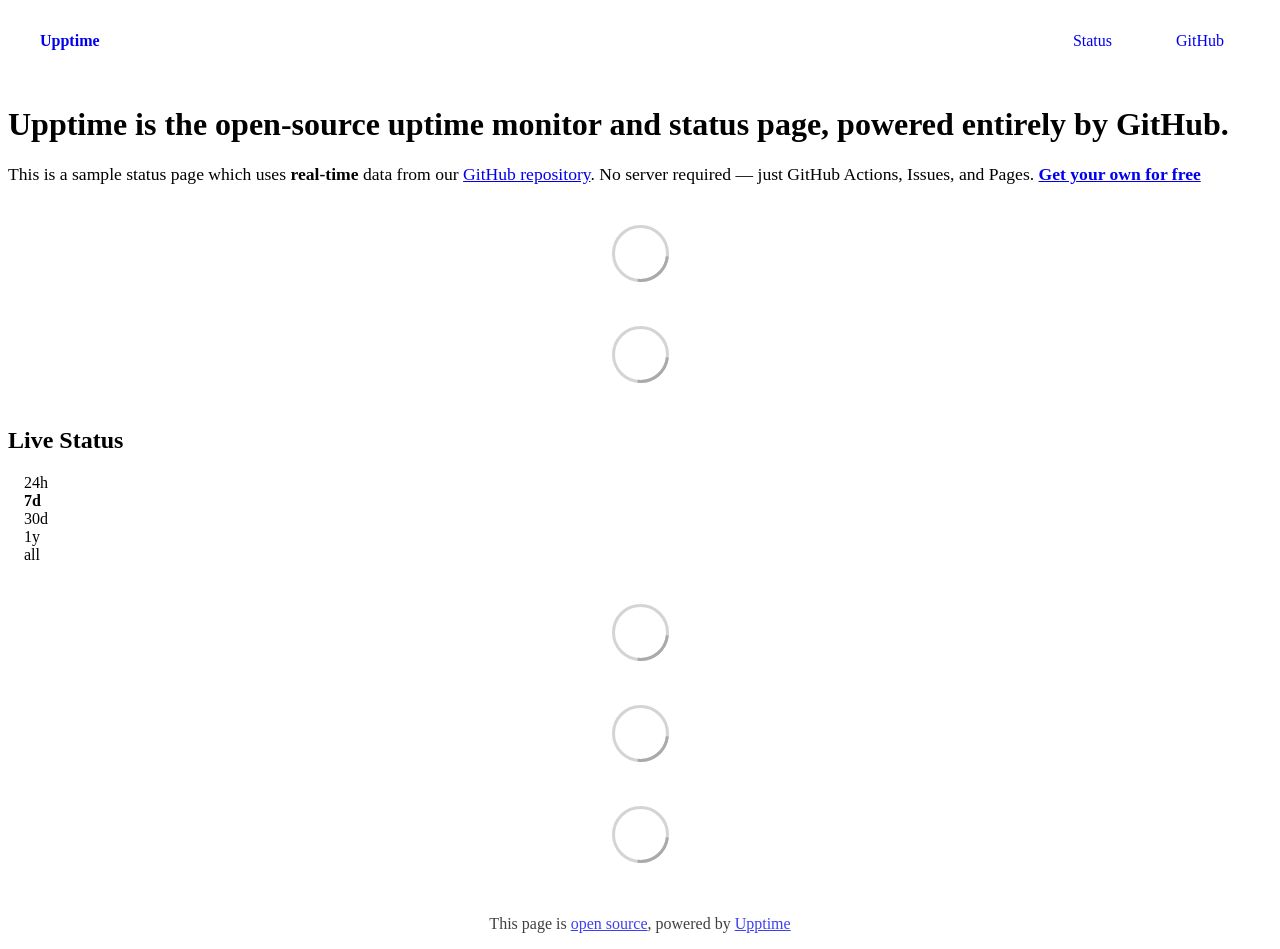
==== index.html @ 437e13b7 "Initialize gh-pages" ====
<!DOCTYPE html> <html lang=en> <head> <meta charset=utf-8> <meta content="width=device-width,initial-scale=1" name=viewport> <meta content=#333333 name=theme-color> <base href=/ > <link href=manifest.json rel=manifest crossorigin=use-credentials> <script>__SAPPER__={baseUrl:"",preloaded:[void 0,{}]};if('serviceWorker' in navigator)navigator.serviceWorker.register('/service-worker.js');(function(){try{eval("async function x(){}");var main="/client/client.cb2ce152.js"}catch(e){main="/client/legacy/client.206c30a7.js"};var s=document.createElement("script");try{new Function("if(0)import('')")();s.src=main;s.type="module";s.crossOrigin="use-credentials";}catch(e){s.src="/client/shimport@2.0.5.js";s.setAttribute("data-main",main);}document.head.appendChild(s);}());</script> <link href=client/client-31a52aa5.css rel=stylesheet><link href=client/createOctokit-a85f76c7.css rel=stylesheet><link href=client/index-b0b6455a.css rel=stylesheet> <title>Upptime</title> <script>// If `prefers-color-scheme` is not supported, fall back to light mode.
      // In this case, light.css will be downloaded with `highest` priority.
      if (typeof window !== "undefined" && typeof document !== "undefined" && "matchMedia" in window && window.matchMedia('(prefers-color-scheme: dark)').media === 'not all') {
        document.documentElement.style.display = 'none';
        document.head.insertAdjacentHTML(
          'beforeend',
          '<link rel="stylesheet" href={`${config.path}/themes/light.css`} onload="document.documentElement.style.display = \'\'">',
        );
      } </script> <link href=https://demo.upptime.js.org/themes/light.css rel=stylesheet media=(prefers-color-scheme:light)> <link href=https://demo.upptime.js.org/themes/dark.css rel=stylesheet media=(prefers-color-scheme:dark)><link href=https://demo.upptime.js.org/global.css rel=stylesheet><link href=https://raw.githubusercontent.com/upptime/upptime/master/assets/upptime-icon.svg rel=icon type=image/svg><link href=/logo-192.png rel=icon type=image/png> <link href=/client/client.cb2ce152.js rel=modulepreload as=script crossorigin=use-credentials><link href=/client/client-31a52aa5.css rel=preload as=style><link href=/client/index.ce250b01.js rel=modulepreload as=script crossorigin=use-credentials><link href=/client/createOctokit.9f2df773.js rel=modulepreload as=script crossorigin=use-credentials><link href=/client/inject_styles.803b7e80.js rel=modulepreload as=script crossorigin=use-credentials><link href=/client/createOctokit-a85f76c7.css rel=preload as=style><link href=/client/index-b0b6455a.css rel=preload as=style></head> <body> <div id=sapper> <nav class=svelte-a08hsz><div class="svelte-a08hsz container"><div><a href=https://demo.upptime.js.org class="svelte-a08hsz logo"><img alt="" class=svelte-a08hsz src=https://raw.githubusercontent.com/upptime/upptime.js.org/master/static/img/icon.svg> <div>Upptime</div></a></div> <ul class=svelte-a08hsz><li><a href=/ class=svelte-a08hsz target=_self aria-current=page>Status</a> <li><a href=https://github.com/upptime/upptime class=svelte-a08hsz target=_self>GitHub</a> </li> </ul></div> </nav> <main class=container> <header class=svelte-ngkazm><h1><strong>Upptime</strong> is the open-source uptime monitor and status page, powered entirely by GitHub.</h1> <p class="svelte-ngkazm lead">This is a sample status page which uses <strong>real-time</strong> data from our <a href=https://github.com/upptime/upptime>GitHub repository</a>. No server required — just GitHub Actions, Issues, and Pages. <a href=https://github.com/upptime/upptime><strong>Get your own for free</strong></a></header> <section class=svelte-8lnl4f><div class="svelte-68jxue loading"><svg class=svelte-68jxue height=38 stroke=#aaa width=38 xmlns=http://www.w3.org/2000/svg><g fill=none fill-rule=evenodd><g stroke-width=2 transform="translate(1 1)"><circle cx=18 cy=18 r=18 stroke-opacity=.5></circle><path d="M36 18c0-9.94-8.06-18-18-18"><animateTransform attributeName=transform dur=1s from="0 18 18" repeatCount=indefinite to="360 18 18" type=rotate></animateTransform></path></g></g></svg></div> </section> <section class=svelte-8lnl4f><div class="svelte-68jxue loading"><svg class=svelte-68jxue height=38 stroke=#aaa width=38 xmlns=http://www.w3.org/2000/svg><g fill=none fill-rule=evenodd><g stroke-width=2 transform="translate(1 1)"><circle cx=18 cy=18 r=18 stroke-opacity=.5></circle><path d="M36 18c0-9.94-8.06-18-18-18"><animateTransform attributeName=transform dur=1s from="0 18 18" repeatCount=indefinite to="360 18 18" type=rotate></animateTransform></path></g></g></svg></div> </section> <div class="svelte-fqsq6s f changed"><h2>Live Status</h2> <form class="svelte-fqsq6s f r"><div><input class=svelte-fqsq6s id=data_day name=d type=radio value=day><label class=svelte-fqsq6s for=data_day>24h</label></div> <div><input class=svelte-fqsq6s id=data_week name=d type=radio value=week checked><label class=svelte-fqsq6s for=data_week>7d</label></div> <div><input class=svelte-fqsq6s id=data_month name=d type=radio value=month><label class=svelte-fqsq6s for=data_month>30d</label></div> <div><input class=svelte-fqsq6s id=data_year name=d type=radio value=year><label class=svelte-fqsq6s for=data_year>1y</label></div> <div><input class=svelte-fqsq6s id=data_all name=d type=radio value=all><label class=svelte-fqsq6s for=data_all>all</label></div></form></div> <section class="svelte-fqsq6s live-status"><div class="svelte-68jxue loading"><svg class=svelte-68jxue height=38 stroke=#aaa width=38 xmlns=http://www.w3.org/2000/svg><g fill=none fill-rule=evenodd><g stroke-width=2 transform="translate(1 1)"><circle cx=18 cy=18 r=18 stroke-opacity=.5></circle><path d="M36 18c0-9.94-8.06-18-18-18"><animateTransform attributeName=transform dur=1s from="0 18 18" repeatCount=indefinite to="360 18 18" type=rotate></animateTransform></path></g></g></svg></div> </section> <section><div class="svelte-68jxue loading"><svg class=svelte-68jxue height=38 stroke=#aaa width=38 xmlns=http://www.w3.org/2000/svg><g fill=none fill-rule=evenodd><g stroke-width=2 transform="translate(1 1)"><circle cx=18 cy=18 r=18 stroke-opacity=.5></circle><path d="M36 18c0-9.94-8.06-18-18-18"><animateTransform attributeName=transform dur=1s from="0 18 18" repeatCount=indefinite to="360 18 18" type=rotate></animateTransform></path></g></g></svg></div> </section> <section><div class="svelte-68jxue loading"><svg class=svelte-68jxue height=38 stroke=#aaa width=38 xmlns=http://www.w3.org/2000/svg><g fill=none fill-rule=evenodd><g stroke-width=2 transform="translate(1 1)"><circle cx=18 cy=18 r=18 stroke-opacity=.5></circle><path d="M36 18c0-9.94-8.06-18-18-18"><animateTransform attributeName=transform dur=1s from="0 18 18" repeatCount=indefinite to="360 18 18" type=rotate></animateTransform></path></g></g></svg></div></section></main> <footer class=svelte-jbr799><p>This page is <a href=https://github.com/upptime/upptime>open source</a>, powered by <a href=https://upptime.js.org>Upptime</a></p> </footer></div> <script> try {
        if (typeof window !== "undefined" && window.navigator && navigator.serviceWorker) {
          navigator.serviceWorker.getRegistrations().then(function (registrations) {
            for (let registration of registrations) {
              registration.unregister();
            }
          });
        }
        if (typeof window !== "undefined" && "caches" in window) {
          caches.keys().then(function (keyList) {
            return Promise.all(
              keyList.map(function (key) {
                return caches.delete(key);
              })
            );
          });
        }
      } catch (error) {} </script>
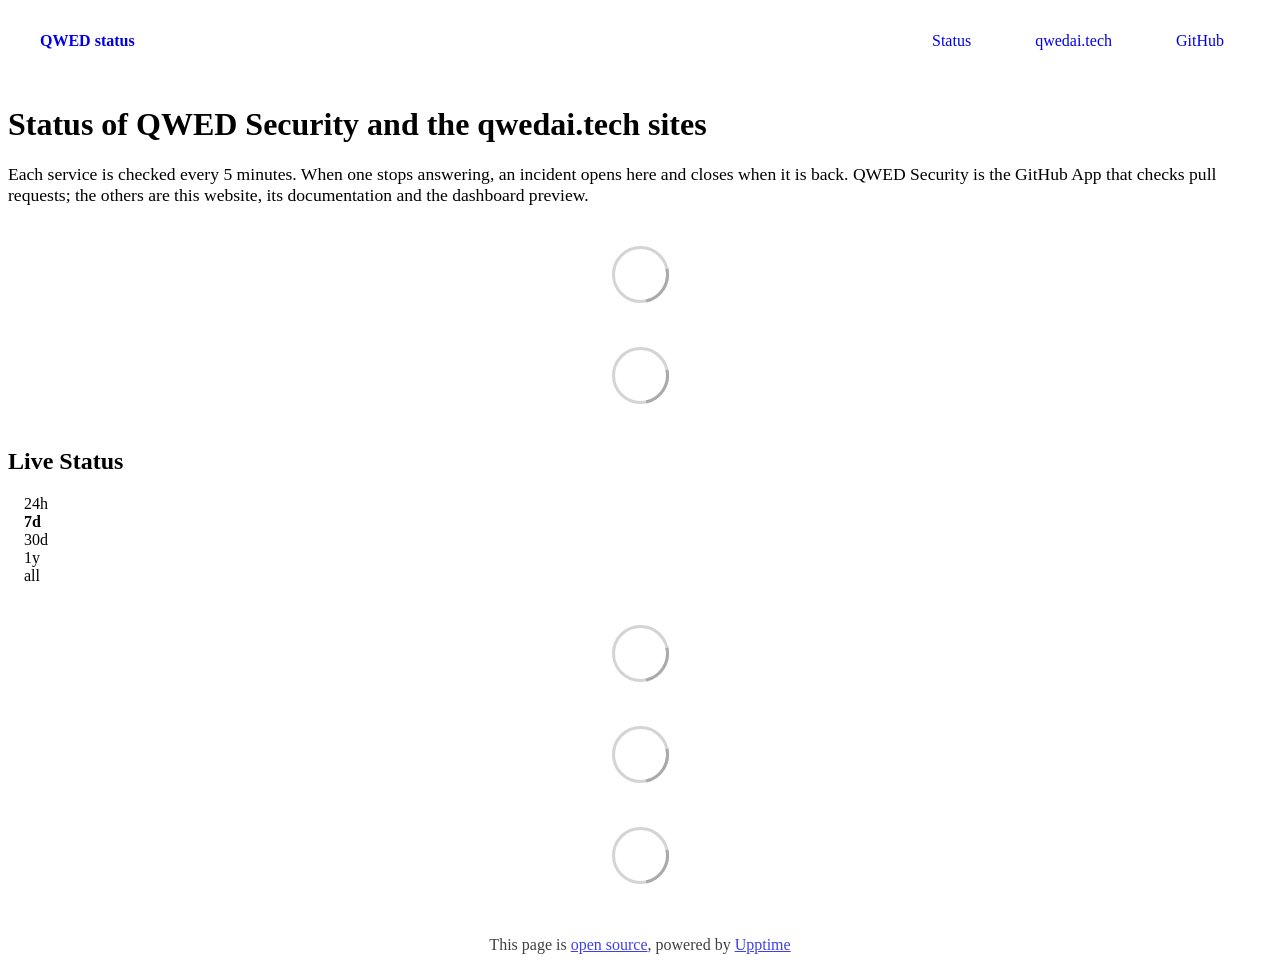
==== commit e7714da9: "deploy: 7b9fecf8170d759f6578023fb67b45a8f236c33b" ====
--- a/index.html
+++ b/index.html
@@ -1,4 +1,4 @@
-<!DOCTYPE html> <html lang=en> <head> <meta charset=utf-8> <meta content="width=device-width,initial-scale=1" name=viewport> <meta content=#333333 name=theme-color> <base href=/ > <link href=manifest.json rel=manifest crossorigin=use-credentials> <script>__SAPPER__={baseUrl:"",preloaded:[void 0,{}]};if('serviceWorker' in navigator)navigator.serviceWorker.register('/service-worker.js');(function(){try{eval("async function x(){}");var main="/client/client.cb2ce152.js"}catch(e){main="/client/legacy/client.206c30a7.js"};var s=document.createElement("script");try{new Function("if(0)import('')")();s.src=main;s.type="module";s.crossOrigin="use-credentials";}catch(e){s.src="/client/shimport@2.0.5.js";s.setAttribute("data-main",main);}document.head.appendChild(s);}());</script> <link href=client/client-31a52aa5.css rel=stylesheet><link href=client/createOctokit-a85f76c7.css rel=stylesheet><link href=client/index-b0b6455a.css rel=stylesheet> <title>Upptime</title> <script>// If `prefers-color-scheme` is not supported, fall back to light mode.
+<!DOCTYPE html> <html lang=en> <head> <meta charset=utf-8> <meta content="width=device-width,initial-scale=1" name=viewport> <meta content=#333333 name=theme-color> <base href=/ > <link href=manifest.json rel=manifest crossorigin=use-credentials> <script>__SAPPER__={baseUrl:"",preloaded:[void 0,{}]};if('serviceWorker' in navigator)navigator.serviceWorker.register('/service-worker.js');(function(){try{eval("async function x(){}");var main="/client/client.0ab525eb.js"}catch(e){main="/client/legacy/client.7cc7edc9.js"};var s=document.createElement("script");try{new Function("if(0)import('')")();s.src=main;s.type="module";s.crossOrigin="use-credentials";}catch(e){s.src="/client/shimport@2.0.5.js";s.setAttribute("data-main",main);}document.head.appendChild(s);}());</script> <link href=client/client-31a52aa5.css rel=stylesheet><link href=client/createOctokit-a85f76c7.css rel=stylesheet><link href=client/index-b0b6455a.css rel=stylesheet> <title>QWED status</title> <script>// If `prefers-color-scheme` is not supported, fall back to light mode.
       // In this case, light.css will be downloaded with `highest` priority.
       if (typeof window !== "undefined" && typeof document !== "undefined" && "matchMedia" in window && window.matchMedia('(prefers-color-scheme: dark)').media === 'not all') {
         document.documentElement.style.display = 'none';
@@ -6,7 +6,7 @@
           'beforeend',
           '<link rel="stylesheet" href={`${config.path}/themes/light.css`} onload="document.documentElement.style.display = \'\'">',
         );
-      } </script> <link href=https://demo.upptime.js.org/themes/light.css rel=stylesheet media=(prefers-color-scheme:light)> <link href=https://demo.upptime.js.org/themes/dark.css rel=stylesheet media=(prefers-color-scheme:dark)><link href=https://demo.upptime.js.org/global.css rel=stylesheet><link href=https://raw.githubusercontent.com/upptime/upptime/master/assets/upptime-icon.svg rel=icon type=image/svg><link href=/logo-192.png rel=icon type=image/png> <link href=/client/client.cb2ce152.js rel=modulepreload as=script crossorigin=use-credentials><link href=/client/client-31a52aa5.css rel=preload as=style><link href=/client/index.ce250b01.js rel=modulepreload as=script crossorigin=use-credentials><link href=/client/createOctokit.9f2df773.js rel=modulepreload as=script crossorigin=use-credentials><link href=/client/inject_styles.803b7e80.js rel=modulepreload as=script crossorigin=use-credentials><link href=/client/createOctokit-a85f76c7.css rel=preload as=style><link href=/client/index-b0b6455a.css rel=preload as=style></head> <body> <div id=sapper> <nav class=svelte-a08hsz><div class="svelte-a08hsz container"><div><a href=https://demo.upptime.js.org class="svelte-a08hsz logo"><img alt="" class=svelte-a08hsz src=https://raw.githubusercontent.com/upptime/upptime.js.org/master/static/img/icon.svg> <div>Upptime</div></a></div> <ul class=svelte-a08hsz><li><a href=/ class=svelte-a08hsz target=_self aria-current=page>Status</a> <li><a href=https://github.com/upptime/upptime class=svelte-a08hsz target=_self>GitHub</a> </li> </ul></div> </nav> <main class=container> <header class=svelte-ngkazm><h1><strong>Upptime</strong> is the open-source uptime monitor and status page, powered entirely by GitHub.</h1> <p class="svelte-ngkazm lead">This is a sample status page which uses <strong>real-time</strong> data from our <a href=https://github.com/upptime/upptime>GitHub repository</a>. No server required — just GitHub Actions, Issues, and Pages. <a href=https://github.com/upptime/upptime><strong>Get your own for free</strong></a></header> <section class=svelte-8lnl4f><div class="svelte-68jxue loading"><svg class=svelte-68jxue height=38 stroke=#aaa width=38 xmlns=http://www.w3.org/2000/svg><g fill=none fill-rule=evenodd><g stroke-width=2 transform="translate(1 1)"><circle cx=18 cy=18 r=18 stroke-opacity=.5></circle><path d="M36 18c0-9.94-8.06-18-18-18"><animateTransform attributeName=transform dur=1s from="0 18 18" repeatCount=indefinite to="360 18 18" type=rotate></animateTransform></path></g></g></svg></div> </section> <section class=svelte-8lnl4f><div class="svelte-68jxue loading"><svg class=svelte-68jxue height=38 stroke=#aaa width=38 xmlns=http://www.w3.org/2000/svg><g fill=none fill-rule=evenodd><g stroke-width=2 transform="translate(1 1)"><circle cx=18 cy=18 r=18 stroke-opacity=.5></circle><path d="M36 18c0-9.94-8.06-18-18-18"><animateTransform attributeName=transform dur=1s from="0 18 18" repeatCount=indefinite to="360 18 18" type=rotate></animateTransform></path></g></g></svg></div> </section> <div class="svelte-fqsq6s f changed"><h2>Live Status</h2> <form class="svelte-fqsq6s f r"><div><input class=svelte-fqsq6s id=data_day name=d type=radio value=day><label class=svelte-fqsq6s for=data_day>24h</label></div> <div><input class=svelte-fqsq6s id=data_week name=d type=radio value=week checked><label class=svelte-fqsq6s for=data_week>7d</label></div> <div><input class=svelte-fqsq6s id=data_month name=d type=radio value=month><label class=svelte-fqsq6s for=data_month>30d</label></div> <div><input class=svelte-fqsq6s id=data_year name=d type=radio value=year><label class=svelte-fqsq6s for=data_year>1y</label></div> <div><input class=svelte-fqsq6s id=data_all name=d type=radio value=all><label class=svelte-fqsq6s for=data_all>all</label></div></form></div> <section class="svelte-fqsq6s live-status"><div class="svelte-68jxue loading"><svg class=svelte-68jxue height=38 stroke=#aaa width=38 xmlns=http://www.w3.org/2000/svg><g fill=none fill-rule=evenodd><g stroke-width=2 transform="translate(1 1)"><circle cx=18 cy=18 r=18 stroke-opacity=.5></circle><path d="M36 18c0-9.94-8.06-18-18-18"><animateTransform attributeName=transform dur=1s from="0 18 18" repeatCount=indefinite to="360 18 18" type=rotate></animateTransform></path></g></g></svg></div> </section> <section><div class="svelte-68jxue loading"><svg class=svelte-68jxue height=38 stroke=#aaa width=38 xmlns=http://www.w3.org/2000/svg><g fill=none fill-rule=evenodd><g stroke-width=2 transform="translate(1 1)"><circle cx=18 cy=18 r=18 stroke-opacity=.5></circle><path d="M36 18c0-9.94-8.06-18-18-18"><animateTransform attributeName=transform dur=1s from="0 18 18" repeatCount=indefinite to="360 18 18" type=rotate></animateTransform></path></g></g></svg></div> </section> <section><div class="svelte-68jxue loading"><svg class=svelte-68jxue height=38 stroke=#aaa width=38 xmlns=http://www.w3.org/2000/svg><g fill=none fill-rule=evenodd><g stroke-width=2 transform="translate(1 1)"><circle cx=18 cy=18 r=18 stroke-opacity=.5></circle><path d="M36 18c0-9.94-8.06-18-18-18"><animateTransform attributeName=transform dur=1s from="0 18 18" repeatCount=indefinite to="360 18 18" type=rotate></animateTransform></path></g></g></svg></div></section></main> <footer class=svelte-jbr799><p>This page is <a href=https://github.com/upptime/upptime>open source</a>, powered by <a href=https://upptime.js.org>Upptime</a></p> </footer></div> <script> try {
+      } </script> <link href=https://status.qwedai.tech/themes/light.css rel=stylesheet media=(prefers-color-scheme:light)> <link href=https://status.qwedai.tech/themes/dark.css rel=stylesheet media=(prefers-color-scheme:dark)><link href=https://status.qwedai.tech/global.css rel=stylesheet><link href=https://raw.githubusercontent.com/upptime/upptime/master/assets/upptime-icon.svg rel=icon type=image/svg><link href=/logo-192.png rel=icon type=image/png> <link href=/client/client.0ab525eb.js rel=modulepreload as=script crossorigin=use-credentials><link href=/client/client-31a52aa5.css rel=preload as=style><link href=/client/index.e175df27.js rel=modulepreload as=script crossorigin=use-credentials><link href=/client/createOctokit.832df2cf.js rel=modulepreload as=script crossorigin=use-credentials><link href=/client/inject_styles.803b7e80.js rel=modulepreload as=script crossorigin=use-credentials><link href=/client/createOctokit-a85f76c7.css rel=preload as=style><link href=/client/index-b0b6455a.css rel=preload as=style></head> <body> <div id=sapper> <nav class=svelte-a08hsz><div class="svelte-a08hsz container"><div><a href=https://status.qwedai.tech class="svelte-a08hsz logo"><img alt="" class=svelte-a08hsz src=https://qwedai.tech/favicon.svg> <div>QWED status</div></a></div> <ul class=svelte-a08hsz><li><a href=/ class=svelte-a08hsz target=_self aria-current=page>Status</a> <li><a href=https://qwedai.tech class=svelte-a08hsz target=_self>qwedai.tech</a> <li><a href=https://github.com/QWED-AI/status class=svelte-a08hsz target=_self>GitHub</a> </li> </ul></div> </nav> <main class=container> <header class=svelte-ngkazm><h1>Status of QWED Security and the qwedai.tech sites</h1> <p class="svelte-ngkazm lead">Each service is checked every 5 minutes. When one stops answering, an incident opens here and closes when it is back. QWED Security is the GitHub App that checks pull requests; the others are this website, its documentation and the dashboard preview.</header> <section class=svelte-8lnl4f><div class="svelte-68jxue loading"><svg class=svelte-68jxue height=38 stroke=#aaa width=38 xmlns=http://www.w3.org/2000/svg><g fill=none fill-rule=evenodd><g stroke-width=2 transform="translate(1 1)"><circle cx=18 cy=18 r=18 stroke-opacity=.5></circle><path d="M36 18c0-9.94-8.06-18-18-18"><animateTransform attributeName=transform dur=1s from="0 18 18" repeatCount=indefinite to="360 18 18" type=rotate></animateTransform></path></g></g></svg></div> </section> <section class=svelte-8lnl4f><div class="svelte-68jxue loading"><svg class=svelte-68jxue height=38 stroke=#aaa width=38 xmlns=http://www.w3.org/2000/svg><g fill=none fill-rule=evenodd><g stroke-width=2 transform="translate(1 1)"><circle cx=18 cy=18 r=18 stroke-opacity=.5></circle><path d="M36 18c0-9.94-8.06-18-18-18"><animateTransform attributeName=transform dur=1s from="0 18 18" repeatCount=indefinite to="360 18 18" type=rotate></animateTransform></path></g></g></svg></div> </section> <div class="svelte-fqsq6s f changed"><h2>Live Status</h2> <form class="svelte-fqsq6s f r"><div><input class=svelte-fqsq6s id=data_day name=d type=radio value=day><label class=svelte-fqsq6s for=data_day>24h</label></div> <div><input class=svelte-fqsq6s id=data_week name=d type=radio value=week checked><label class=svelte-fqsq6s for=data_week>7d</label></div> <div><input class=svelte-fqsq6s id=data_month name=d type=radio value=month><label class=svelte-fqsq6s for=data_month>30d</label></div> <div><input class=svelte-fqsq6s id=data_year name=d type=radio value=year><label class=svelte-fqsq6s for=data_year>1y</label></div> <div><input class=svelte-fqsq6s id=data_all name=d type=radio value=all><label class=svelte-fqsq6s for=data_all>all</label></div></form></div> <section class="svelte-fqsq6s live-status"><div class="svelte-68jxue loading"><svg class=svelte-68jxue height=38 stroke=#aaa width=38 xmlns=http://www.w3.org/2000/svg><g fill=none fill-rule=evenodd><g stroke-width=2 transform="translate(1 1)"><circle cx=18 cy=18 r=18 stroke-opacity=.5></circle><path d="M36 18c0-9.94-8.06-18-18-18"><animateTransform attributeName=transform dur=1s from="0 18 18" repeatCount=indefinite to="360 18 18" type=rotate></animateTransform></path></g></g></svg></div> </section> <section><div class="svelte-68jxue loading"><svg class=svelte-68jxue height=38 stroke=#aaa width=38 xmlns=http://www.w3.org/2000/svg><g fill=none fill-rule=evenodd><g stroke-width=2 transform="translate(1 1)"><circle cx=18 cy=18 r=18 stroke-opacity=.5></circle><path d="M36 18c0-9.94-8.06-18-18-18"><animateTransform attributeName=transform dur=1s from="0 18 18" repeatCount=indefinite to="360 18 18" type=rotate></animateTransform></path></g></g></svg></div> </section> <section><div class="svelte-68jxue loading"><svg class=svelte-68jxue height=38 stroke=#aaa width=38 xmlns=http://www.w3.org/2000/svg><g fill=none fill-rule=evenodd><g stroke-width=2 transform="translate(1 1)"><circle cx=18 cy=18 r=18 stroke-opacity=.5></circle><path d="M36 18c0-9.94-8.06-18-18-18"><animateTransform attributeName=transform dur=1s from="0 18 18" repeatCount=indefinite to="360 18 18" type=rotate></animateTransform></path></g></g></svg></div></section></main> <footer class=svelte-jbr799><p>This page is <a href=https://github.com/QWED-AI/status>open source</a>, powered by <a href=https://upptime.js.org>Upptime</a></p> </footer></div> <script> try {
         if (typeof window !== "undefined" && window.navigator && navigator.serviceWorker) {
           navigator.serviceWorker.getRegistrations().then(function (registrations) {
             for (let registration of registrations) {
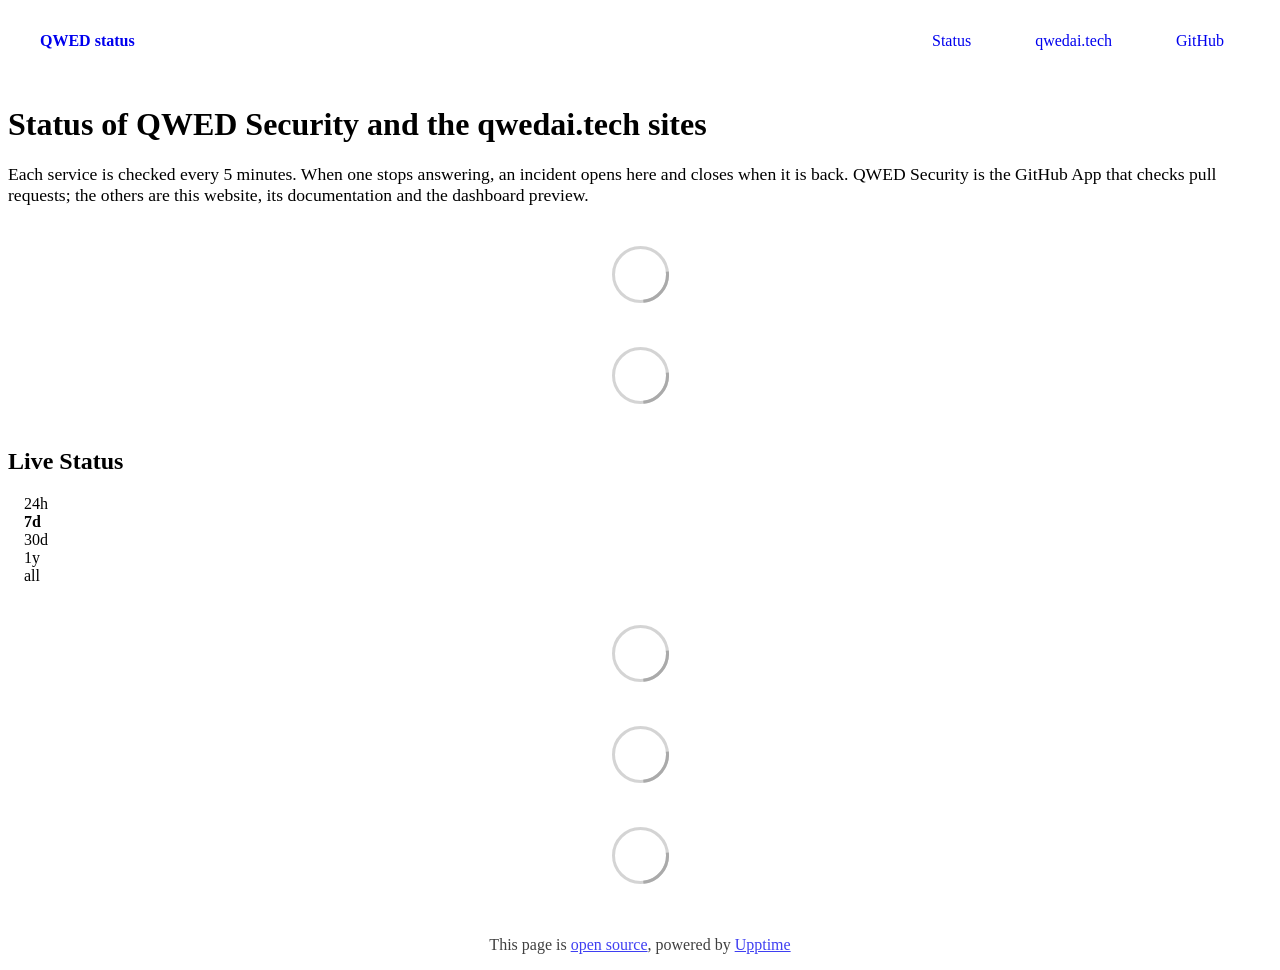
==== commit c50b874d: "deploy: 02d0b2e781ffccb07518cc800cbadeaccce3f0d2" ====
--- a/index.html
+++ b/index.html
@@ -1,4 +1,4 @@
-<!DOCTYPE html> <html lang=en> <head> <meta charset=utf-8> <meta content="width=device-width,initial-scale=1" name=viewport> <meta content=#333333 name=theme-color> <base href=/ > <link href=manifest.json rel=manifest crossorigin=use-credentials> <script>__SAPPER__={baseUrl:"",preloaded:[void 0,{}]};if('serviceWorker' in navigator)navigator.serviceWorker.register('/service-worker.js');(function(){try{eval("async function x(){}");var main="/client/client.0ab525eb.js"}catch(e){main="/client/legacy/client.7cc7edc9.js"};var s=document.createElement("script");try{new Function("if(0)import('')")();s.src=main;s.type="module";s.crossOrigin="use-credentials";}catch(e){s.src="/client/shimport@2.0.5.js";s.setAttribute("data-main",main);}document.head.appendChild(s);}());</script> <link href=client/client-31a52aa5.css rel=stylesheet><link href=client/createOctokit-a85f76c7.css rel=stylesheet><link href=client/index-b0b6455a.css rel=stylesheet> <title>QWED status</title> <script>// If `prefers-color-scheme` is not supported, fall back to light mode.
+<!DOCTYPE html> <html lang=en> <head> <meta charset=utf-8> <meta content="width=device-width,initial-scale=1" name=viewport> <meta content=#333333 name=theme-color> <base href=/ > <link href=manifest.json rel=manifest crossorigin=use-credentials> <script>__SAPPER__={baseUrl:"",preloaded:[void 0,{}]};if('serviceWorker' in navigator)navigator.serviceWorker.register('/service-worker.js');(function(){try{eval("async function x(){}");var main="/client/client.c137fdd4.js"}catch(e){main="/client/legacy/client.e417edb2.js"};var s=document.createElement("script");try{new Function("if(0)import('')")();s.src=main;s.type="module";s.crossOrigin="use-credentials";}catch(e){s.src="/client/shimport@2.0.5.js";s.setAttribute("data-main",main);}document.head.appendChild(s);}());</script> <link href=client/client-31a52aa5.css rel=stylesheet><link href=client/createOctokit-a85f76c7.css rel=stylesheet><link href=client/index-b0b6455a.css rel=stylesheet> <title>QWED status</title> <script>// If `prefers-color-scheme` is not supported, fall back to light mode.
       // In this case, light.css will be downloaded with `highest` priority.
       if (typeof window !== "undefined" && typeof document !== "undefined" && "matchMedia" in window && window.matchMedia('(prefers-color-scheme: dark)').media === 'not all') {
         document.documentElement.style.display = 'none';
@@ -6,7 +6,7 @@
           'beforeend',
           '<link rel="stylesheet" href={`${config.path}/themes/light.css`} onload="document.documentElement.style.display = \'\'">',
         );
-      } </script> <link href=https://status.qwedai.tech/themes/light.css rel=stylesheet media=(prefers-color-scheme:light)> <link href=https://status.qwedai.tech/themes/dark.css rel=stylesheet media=(prefers-color-scheme:dark)><link href=https://status.qwedai.tech/global.css rel=stylesheet><link href=https://raw.githubusercontent.com/upptime/upptime/master/assets/upptime-icon.svg rel=icon type=image/svg><link href=/logo-192.png rel=icon type=image/png> <link href=/client/client.0ab525eb.js rel=modulepreload as=script crossorigin=use-credentials><link href=/client/client-31a52aa5.css rel=preload as=style><link href=/client/index.e175df27.js rel=modulepreload as=script crossorigin=use-credentials><link href=/client/createOctokit.832df2cf.js rel=modulepreload as=script crossorigin=use-credentials><link href=/client/inject_styles.803b7e80.js rel=modulepreload as=script crossorigin=use-credentials><link href=/client/createOctokit-a85f76c7.css rel=preload as=style><link href=/client/index-b0b6455a.css rel=preload as=style></head> <body> <div id=sapper> <nav class=svelte-a08hsz><div class="svelte-a08hsz container"><div><a href=https://status.qwedai.tech class="svelte-a08hsz logo"><img alt="" class=svelte-a08hsz src=https://qwedai.tech/favicon.svg> <div>QWED status</div></a></div> <ul class=svelte-a08hsz><li><a href=/ class=svelte-a08hsz target=_self aria-current=page>Status</a> <li><a href=https://qwedai.tech class=svelte-a08hsz target=_self>qwedai.tech</a> <li><a href=https://github.com/QWED-AI/status class=svelte-a08hsz target=_self>GitHub</a> </li> </ul></div> </nav> <main class=container> <header class=svelte-ngkazm><h1>Status of QWED Security and the qwedai.tech sites</h1> <p class="svelte-ngkazm lead">Each service is checked every 5 minutes. When one stops answering, an incident opens here and closes when it is back. QWED Security is the GitHub App that checks pull requests; the others are this website, its documentation and the dashboard preview.</header> <section class=svelte-8lnl4f><div class="svelte-68jxue loading"><svg class=svelte-68jxue height=38 stroke=#aaa width=38 xmlns=http://www.w3.org/2000/svg><g fill=none fill-rule=evenodd><g stroke-width=2 transform="translate(1 1)"><circle cx=18 cy=18 r=18 stroke-opacity=.5></circle><path d="M36 18c0-9.94-8.06-18-18-18"><animateTransform attributeName=transform dur=1s from="0 18 18" repeatCount=indefinite to="360 18 18" type=rotate></animateTransform></path></g></g></svg></div> </section> <section class=svelte-8lnl4f><div class="svelte-68jxue loading"><svg class=svelte-68jxue height=38 stroke=#aaa width=38 xmlns=http://www.w3.org/2000/svg><g fill=none fill-rule=evenodd><g stroke-width=2 transform="translate(1 1)"><circle cx=18 cy=18 r=18 stroke-opacity=.5></circle><path d="M36 18c0-9.94-8.06-18-18-18"><animateTransform attributeName=transform dur=1s from="0 18 18" repeatCount=indefinite to="360 18 18" type=rotate></animateTransform></path></g></g></svg></div> </section> <div class="svelte-fqsq6s f changed"><h2>Live Status</h2> <form class="svelte-fqsq6s f r"><div><input class=svelte-fqsq6s id=data_day name=d type=radio value=day><label class=svelte-fqsq6s for=data_day>24h</label></div> <div><input class=svelte-fqsq6s id=data_week name=d type=radio value=week checked><label class=svelte-fqsq6s for=data_week>7d</label></div> <div><input class=svelte-fqsq6s id=data_month name=d type=radio value=month><label class=svelte-fqsq6s for=data_month>30d</label></div> <div><input class=svelte-fqsq6s id=data_year name=d type=radio value=year><label class=svelte-fqsq6s for=data_year>1y</label></div> <div><input class=svelte-fqsq6s id=data_all name=d type=radio value=all><label class=svelte-fqsq6s for=data_all>all</label></div></form></div> <section class="svelte-fqsq6s live-status"><div class="svelte-68jxue loading"><svg class=svelte-68jxue height=38 stroke=#aaa width=38 xmlns=http://www.w3.org/2000/svg><g fill=none fill-rule=evenodd><g stroke-width=2 transform="translate(1 1)"><circle cx=18 cy=18 r=18 stroke-opacity=.5></circle><path d="M36 18c0-9.94-8.06-18-18-18"><animateTransform attributeName=transform dur=1s from="0 18 18" repeatCount=indefinite to="360 18 18" type=rotate></animateTransform></path></g></g></svg></div> </section> <section><div class="svelte-68jxue loading"><svg class=svelte-68jxue height=38 stroke=#aaa width=38 xmlns=http://www.w3.org/2000/svg><g fill=none fill-rule=evenodd><g stroke-width=2 transform="translate(1 1)"><circle cx=18 cy=18 r=18 stroke-opacity=.5></circle><path d="M36 18c0-9.94-8.06-18-18-18"><animateTransform attributeName=transform dur=1s from="0 18 18" repeatCount=indefinite to="360 18 18" type=rotate></animateTransform></path></g></g></svg></div> </section> <section><div class="svelte-68jxue loading"><svg class=svelte-68jxue height=38 stroke=#aaa width=38 xmlns=http://www.w3.org/2000/svg><g fill=none fill-rule=evenodd><g stroke-width=2 transform="translate(1 1)"><circle cx=18 cy=18 r=18 stroke-opacity=.5></circle><path d="M36 18c0-9.94-8.06-18-18-18"><animateTransform attributeName=transform dur=1s from="0 18 18" repeatCount=indefinite to="360 18 18" type=rotate></animateTransform></path></g></g></svg></div></section></main> <footer class=svelte-jbr799><p>This page is <a href=https://github.com/QWED-AI/status>open source</a>, powered by <a href=https://upptime.js.org>Upptime</a></p> </footer></div> <script> try {
+      } </script> <link href=https://status.qwedai.tech/themes/light.css rel=stylesheet media=(prefers-color-scheme:light)> <link href=https://status.qwedai.tech/themes/dark.css rel=stylesheet media=(prefers-color-scheme:dark)><link href=https://status.qwedai.tech/global.css rel=stylesheet><link href=https://raw.githubusercontent.com/upptime/upptime/master/assets/upptime-icon.svg rel=icon type=image/svg><link href=/logo-192.png rel=icon type=image/png> <link href=/client/client.c137fdd4.js rel=modulepreload as=script crossorigin=use-credentials><link href=/client/client-31a52aa5.css rel=preload as=style><link href=/client/index.413071c1.js rel=modulepreload as=script crossorigin=use-credentials><link href=/client/createOctokit.7a0e5e65.js rel=modulepreload as=script crossorigin=use-credentials><link href=/client/inject_styles.803b7e80.js rel=modulepreload as=script crossorigin=use-credentials><link href=/client/createOctokit-a85f76c7.css rel=preload as=style><link href=/client/index-b0b6455a.css rel=preload as=style></head> <body> <div id=sapper> <nav class=svelte-a08hsz><div class="svelte-a08hsz container"><div><a href=https://status.qwedai.tech class="svelte-a08hsz logo"><img alt="" class=svelte-a08hsz src=https://qwedai.tech/favicon.svg> <div>QWED status</div></a></div> <ul class=svelte-a08hsz><li><a href=/ class=svelte-a08hsz target=_self aria-current=page>Status</a> <li><a href=https://qwedai.tech class=svelte-a08hsz target=_self>qwedai.tech</a> <li><a href=https://github.com/QWED-AI/status class=svelte-a08hsz target=_self>GitHub</a> </li> </ul></div> </nav> <main class=container> <header class=svelte-ngkazm><h1>Status of QWED Security and the qwedai.tech sites</h1> <p class="svelte-ngkazm lead">Each service is checked every 5 minutes. When one stops answering, an incident opens here and closes when it is back. QWED Security is the GitHub App that checks pull requests; the others are this website, its documentation and the dashboard preview.</header> <section class=svelte-8lnl4f><div class="svelte-68jxue loading"><svg class=svelte-68jxue height=38 stroke=#aaa width=38 xmlns=http://www.w3.org/2000/svg><g fill=none fill-rule=evenodd><g stroke-width=2 transform="translate(1 1)"><circle cx=18 cy=18 r=18 stroke-opacity=.5></circle><path d="M36 18c0-9.94-8.06-18-18-18"><animateTransform attributeName=transform dur=1s from="0 18 18" repeatCount=indefinite to="360 18 18" type=rotate></animateTransform></path></g></g></svg></div> </section> <section class=svelte-8lnl4f><div class="svelte-68jxue loading"><svg class=svelte-68jxue height=38 stroke=#aaa width=38 xmlns=http://www.w3.org/2000/svg><g fill=none fill-rule=evenodd><g stroke-width=2 transform="translate(1 1)"><circle cx=18 cy=18 r=18 stroke-opacity=.5></circle><path d="M36 18c0-9.94-8.06-18-18-18"><animateTransform attributeName=transform dur=1s from="0 18 18" repeatCount=indefinite to="360 18 18" type=rotate></animateTransform></path></g></g></svg></div> </section> <div class="svelte-fqsq6s f changed"><h2>Live Status</h2> <form class="svelte-fqsq6s f r"><div><input class=svelte-fqsq6s id=data_day name=d type=radio value=day><label class=svelte-fqsq6s for=data_day>24h</label></div> <div><input class=svelte-fqsq6s id=data_week name=d type=radio value=week checked><label class=svelte-fqsq6s for=data_week>7d</label></div> <div><input class=svelte-fqsq6s id=data_month name=d type=radio value=month><label class=svelte-fqsq6s for=data_month>30d</label></div> <div><input class=svelte-fqsq6s id=data_year name=d type=radio value=year><label class=svelte-fqsq6s for=data_year>1y</label></div> <div><input class=svelte-fqsq6s id=data_all name=d type=radio value=all><label class=svelte-fqsq6s for=data_all>all</label></div></form></div> <section class="svelte-fqsq6s live-status"><div class="svelte-68jxue loading"><svg class=svelte-68jxue height=38 stroke=#aaa width=38 xmlns=http://www.w3.org/2000/svg><g fill=none fill-rule=evenodd><g stroke-width=2 transform="translate(1 1)"><circle cx=18 cy=18 r=18 stroke-opacity=.5></circle><path d="M36 18c0-9.94-8.06-18-18-18"><animateTransform attributeName=transform dur=1s from="0 18 18" repeatCount=indefinite to="360 18 18" type=rotate></animateTransform></path></g></g></svg></div> </section> <section><div class="svelte-68jxue loading"><svg class=svelte-68jxue height=38 stroke=#aaa width=38 xmlns=http://www.w3.org/2000/svg><g fill=none fill-rule=evenodd><g stroke-width=2 transform="translate(1 1)"><circle cx=18 cy=18 r=18 stroke-opacity=.5></circle><path d="M36 18c0-9.94-8.06-18-18-18"><animateTransform attributeName=transform dur=1s from="0 18 18" repeatCount=indefinite to="360 18 18" type=rotate></animateTransform></path></g></g></svg></div> </section> <section><div class="svelte-68jxue loading"><svg class=svelte-68jxue height=38 stroke=#aaa width=38 xmlns=http://www.w3.org/2000/svg><g fill=none fill-rule=evenodd><g stroke-width=2 transform="translate(1 1)"><circle cx=18 cy=18 r=18 stroke-opacity=.5></circle><path d="M36 18c0-9.94-8.06-18-18-18"><animateTransform attributeName=transform dur=1s from="0 18 18" repeatCount=indefinite to="360 18 18" type=rotate></animateTransform></path></g></g></svg></div></section></main> <footer class=svelte-jbr799><p>This page is <a href=https://github.com/QWED-AI/status>open source</a>, powered by <a href=https://upptime.js.org>Upptime</a></p> </footer></div> <script> try {
         if (typeof window !== "undefined" && window.navigator && navigator.serviceWorker) {
           navigator.serviceWorker.getRegistrations().then(function (registrations) {
             for (let registration of registrations) {
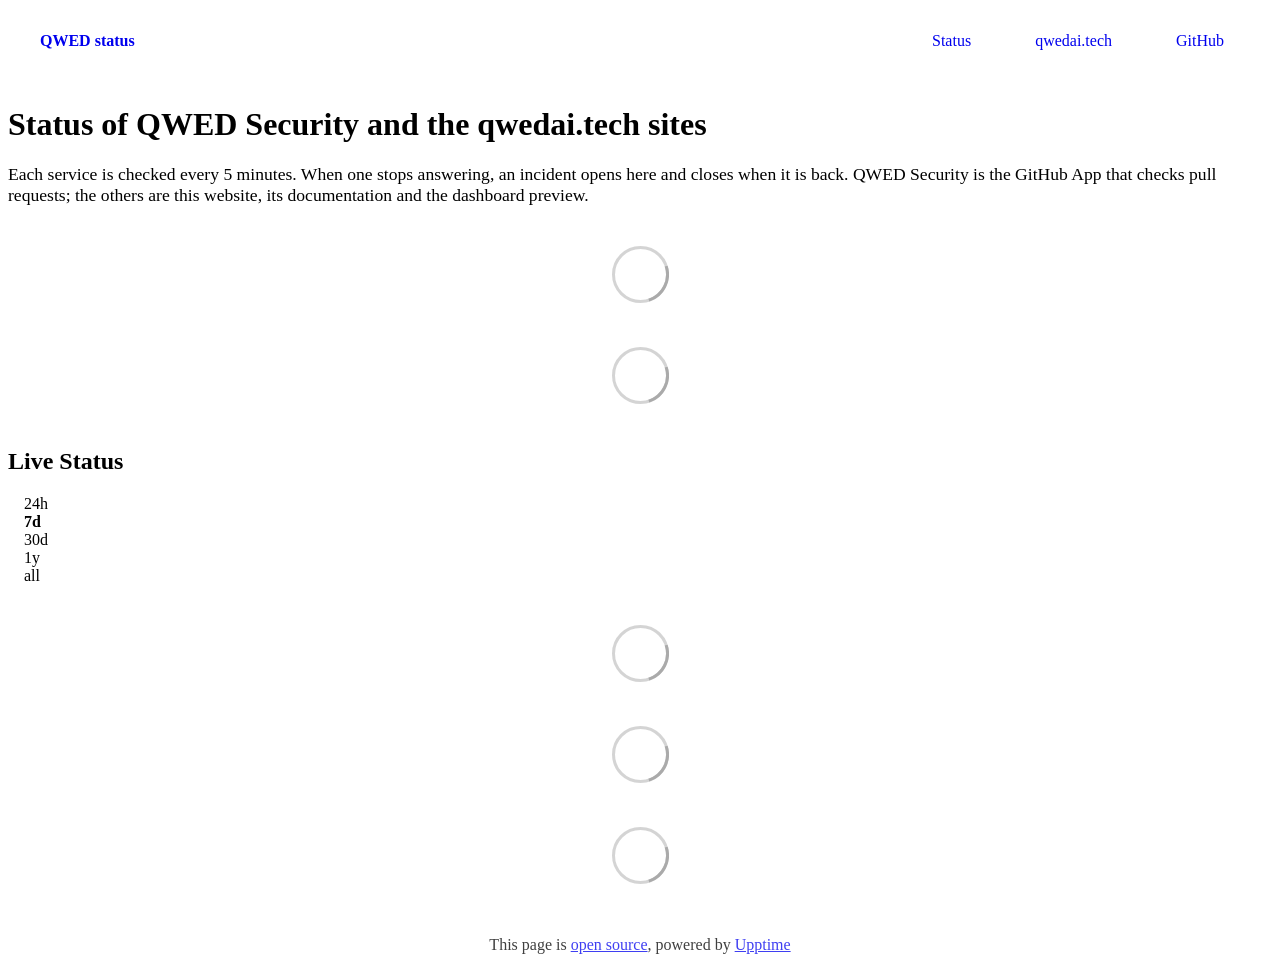
==== commit 42e3d89f: "deploy: 81a5d0e8c06f9692d45d78a8939272dc56c78beb" ====
--- a/index.html
+++ b/index.html
@@ -1,4 +1,4 @@
-<!DOCTYPE html> <html lang=en> <head> <meta charset=utf-8> <meta content="width=device-width,initial-scale=1" name=viewport> <meta content=#333333 name=theme-color> <base href=/ > <link href=manifest.json rel=manifest crossorigin=use-credentials> <script>__SAPPER__={baseUrl:"",preloaded:[void 0,{}]};if('serviceWorker' in navigator)navigator.serviceWorker.register('/service-worker.js');(function(){try{eval("async function x(){}");var main="/client/client.c137fdd4.js"}catch(e){main="/client/legacy/client.e417edb2.js"};var s=document.createElement("script");try{new Function("if(0)import('')")();s.src=main;s.type="module";s.crossOrigin="use-credentials";}catch(e){s.src="/client/shimport@2.0.5.js";s.setAttribute("data-main",main);}document.head.appendChild(s);}());</script> <link href=client/client-31a52aa5.css rel=stylesheet><link href=client/createOctokit-a85f76c7.css rel=stylesheet><link href=client/index-b0b6455a.css rel=stylesheet> <title>QWED status</title> <script>// If `prefers-color-scheme` is not supported, fall back to light mode.
+<!DOCTYPE html> <html lang=en> <head> <meta charset=utf-8> <meta content="width=device-width,initial-scale=1" name=viewport> <meta content=#333333 name=theme-color> <base href=/ > <link href=manifest.json rel=manifest crossorigin=use-credentials> <script>__SAPPER__={baseUrl:"",preloaded:[void 0,{}]};if('serviceWorker' in navigator)navigator.serviceWorker.register('/service-worker.js');(function(){try{eval("async function x(){}");var main="/client/client.0ab525eb.js"}catch(e){main="/client/legacy/client.7cc7edc9.js"};var s=document.createElement("script");try{new Function("if(0)import('')")();s.src=main;s.type="module";s.crossOrigin="use-credentials";}catch(e){s.src="/client/shimport@2.0.5.js";s.setAttribute("data-main",main);}document.head.appendChild(s);}());</script> <link href=client/client-31a52aa5.css rel=stylesheet><link href=client/createOctokit-a85f76c7.css rel=stylesheet><link href=client/index-b0b6455a.css rel=stylesheet> <title>QWED status</title> <script>// If `prefers-color-scheme` is not supported, fall back to light mode.
       // In this case, light.css will be downloaded with `highest` priority.
       if (typeof window !== "undefined" && typeof document !== "undefined" && "matchMedia" in window && window.matchMedia('(prefers-color-scheme: dark)').media === 'not all') {
         document.documentElement.style.display = 'none';
@@ -6,7 +6,7 @@
           'beforeend',
           '<link rel="stylesheet" href={`${config.path}/themes/light.css`} onload="document.documentElement.style.display = \'\'">',
         );
-      } </script> <link href=https://status.qwedai.tech/themes/light.css rel=stylesheet media=(prefers-color-scheme:light)> <link href=https://status.qwedai.tech/themes/dark.css rel=stylesheet media=(prefers-color-scheme:dark)><link href=https://status.qwedai.tech/global.css rel=stylesheet><link href=https://raw.githubusercontent.com/upptime/upptime/master/assets/upptime-icon.svg rel=icon type=image/svg><link href=/logo-192.png rel=icon type=image/png> <link href=/client/client.c137fdd4.js rel=modulepreload as=script crossorigin=use-credentials><link href=/client/client-31a52aa5.css rel=preload as=style><link href=/client/index.413071c1.js rel=modulepreload as=script crossorigin=use-credentials><link href=/client/createOctokit.7a0e5e65.js rel=modulepreload as=script crossorigin=use-credentials><link href=/client/inject_styles.803b7e80.js rel=modulepreload as=script crossorigin=use-credentials><link href=/client/createOctokit-a85f76c7.css rel=preload as=style><link href=/client/index-b0b6455a.css rel=preload as=style></head> <body> <div id=sapper> <nav class=svelte-a08hsz><div class="svelte-a08hsz container"><div><a href=https://status.qwedai.tech class="svelte-a08hsz logo"><img alt="" class=svelte-a08hsz src=https://qwedai.tech/favicon.svg> <div>QWED status</div></a></div> <ul class=svelte-a08hsz><li><a href=/ class=svelte-a08hsz target=_self aria-current=page>Status</a> <li><a href=https://qwedai.tech class=svelte-a08hsz target=_self>qwedai.tech</a> <li><a href=https://github.com/QWED-AI/status class=svelte-a08hsz target=_self>GitHub</a> </li> </ul></div> </nav> <main class=container> <header class=svelte-ngkazm><h1>Status of QWED Security and the qwedai.tech sites</h1> <p class="svelte-ngkazm lead">Each service is checked every 5 minutes. When one stops answering, an incident opens here and closes when it is back. QWED Security is the GitHub App that checks pull requests; the others are this website, its documentation and the dashboard preview.</header> <section class=svelte-8lnl4f><div class="svelte-68jxue loading"><svg class=svelte-68jxue height=38 stroke=#aaa width=38 xmlns=http://www.w3.org/2000/svg><g fill=none fill-rule=evenodd><g stroke-width=2 transform="translate(1 1)"><circle cx=18 cy=18 r=18 stroke-opacity=.5></circle><path d="M36 18c0-9.94-8.06-18-18-18"><animateTransform attributeName=transform dur=1s from="0 18 18" repeatCount=indefinite to="360 18 18" type=rotate></animateTransform></path></g></g></svg></div> </section> <section class=svelte-8lnl4f><div class="svelte-68jxue loading"><svg class=svelte-68jxue height=38 stroke=#aaa width=38 xmlns=http://www.w3.org/2000/svg><g fill=none fill-rule=evenodd><g stroke-width=2 transform="translate(1 1)"><circle cx=18 cy=18 r=18 stroke-opacity=.5></circle><path d="M36 18c0-9.94-8.06-18-18-18"><animateTransform attributeName=transform dur=1s from="0 18 18" repeatCount=indefinite to="360 18 18" type=rotate></animateTransform></path></g></g></svg></div> </section> <div class="svelte-fqsq6s f changed"><h2>Live Status</h2> <form class="svelte-fqsq6s f r"><div><input class=svelte-fqsq6s id=data_day name=d type=radio value=day><label class=svelte-fqsq6s for=data_day>24h</label></div> <div><input class=svelte-fqsq6s id=data_week name=d type=radio value=week checked><label class=svelte-fqsq6s for=data_week>7d</label></div> <div><input class=svelte-fqsq6s id=data_month name=d type=radio value=month><label class=svelte-fqsq6s for=data_month>30d</label></div> <div><input class=svelte-fqsq6s id=data_year name=d type=radio value=year><label class=svelte-fqsq6s for=data_year>1y</label></div> <div><input class=svelte-fqsq6s id=data_all name=d type=radio value=all><label class=svelte-fqsq6s for=data_all>all</label></div></form></div> <section class="svelte-fqsq6s live-status"><div class="svelte-68jxue loading"><svg class=svelte-68jxue height=38 stroke=#aaa width=38 xmlns=http://www.w3.org/2000/svg><g fill=none fill-rule=evenodd><g stroke-width=2 transform="translate(1 1)"><circle cx=18 cy=18 r=18 stroke-opacity=.5></circle><path d="M36 18c0-9.94-8.06-18-18-18"><animateTransform attributeName=transform dur=1s from="0 18 18" repeatCount=indefinite to="360 18 18" type=rotate></animateTransform></path></g></g></svg></div> </section> <section><div class="svelte-68jxue loading"><svg class=svelte-68jxue height=38 stroke=#aaa width=38 xmlns=http://www.w3.org/2000/svg><g fill=none fill-rule=evenodd><g stroke-width=2 transform="translate(1 1)"><circle cx=18 cy=18 r=18 stroke-opacity=.5></circle><path d="M36 18c0-9.94-8.06-18-18-18"><animateTransform attributeName=transform dur=1s from="0 18 18" repeatCount=indefinite to="360 18 18" type=rotate></animateTransform></path></g></g></svg></div> </section> <section><div class="svelte-68jxue loading"><svg class=svelte-68jxue height=38 stroke=#aaa width=38 xmlns=http://www.w3.org/2000/svg><g fill=none fill-rule=evenodd><g stroke-width=2 transform="translate(1 1)"><circle cx=18 cy=18 r=18 stroke-opacity=.5></circle><path d="M36 18c0-9.94-8.06-18-18-18"><animateTransform attributeName=transform dur=1s from="0 18 18" repeatCount=indefinite to="360 18 18" type=rotate></animateTransform></path></g></g></svg></div></section></main> <footer class=svelte-jbr799><p>This page is <a href=https://github.com/QWED-AI/status>open source</a>, powered by <a href=https://upptime.js.org>Upptime</a></p> </footer></div> <script> try {
+      } </script> <link href=https://status.qwedai.tech/themes/light.css rel=stylesheet media=(prefers-color-scheme:light)> <link href=https://status.qwedai.tech/themes/dark.css rel=stylesheet media=(prefers-color-scheme:dark)><link href=https://status.qwedai.tech/global.css rel=stylesheet><link href=https://raw.githubusercontent.com/upptime/upptime/master/assets/upptime-icon.svg rel=icon type=image/svg><link href=/logo-192.png rel=icon type=image/png> <link href=/client/client.0ab525eb.js rel=modulepreload as=script crossorigin=use-credentials><link href=/client/client-31a52aa5.css rel=preload as=style><link href=/client/index.e175df27.js rel=modulepreload as=script crossorigin=use-credentials><link href=/client/createOctokit.832df2cf.js rel=modulepreload as=script crossorigin=use-credentials><link href=/client/inject_styles.803b7e80.js rel=modulepreload as=script crossorigin=use-credentials><link href=/client/createOctokit-a85f76c7.css rel=preload as=style><link href=/client/index-b0b6455a.css rel=preload as=style></head> <body> <div id=sapper> <nav class=svelte-a08hsz><div class="svelte-a08hsz container"><div><a href=https://status.qwedai.tech class="svelte-a08hsz logo"><img alt="" class=svelte-a08hsz src=https://qwedai.tech/favicon.svg> <div>QWED status</div></a></div> <ul class=svelte-a08hsz><li><a href=/ class=svelte-a08hsz target=_self aria-current=page>Status</a> <li><a href=https://qwedai.tech class=svelte-a08hsz target=_self>qwedai.tech</a> <li><a href=https://github.com/QWED-AI/status class=svelte-a08hsz target=_self>GitHub</a> </li> </ul></div> </nav> <main class=container> <header class=svelte-ngkazm><h1>Status of QWED Security and the qwedai.tech sites</h1> <p class="svelte-ngkazm lead">Each service is checked every 5 minutes. When one stops answering, an incident opens here and closes when it is back. QWED Security is the GitHub App that checks pull requests; the others are this website, its documentation and the dashboard preview.</header> <section class=svelte-8lnl4f><div class="svelte-68jxue loading"><svg class=svelte-68jxue height=38 stroke=#aaa width=38 xmlns=http://www.w3.org/2000/svg><g fill=none fill-rule=evenodd><g stroke-width=2 transform="translate(1 1)"><circle cx=18 cy=18 r=18 stroke-opacity=.5></circle><path d="M36 18c0-9.94-8.06-18-18-18"><animateTransform attributeName=transform dur=1s from="0 18 18" repeatCount=indefinite to="360 18 18" type=rotate></animateTransform></path></g></g></svg></div> </section> <section class=svelte-8lnl4f><div class="svelte-68jxue loading"><svg class=svelte-68jxue height=38 stroke=#aaa width=38 xmlns=http://www.w3.org/2000/svg><g fill=none fill-rule=evenodd><g stroke-width=2 transform="translate(1 1)"><circle cx=18 cy=18 r=18 stroke-opacity=.5></circle><path d="M36 18c0-9.94-8.06-18-18-18"><animateTransform attributeName=transform dur=1s from="0 18 18" repeatCount=indefinite to="360 18 18" type=rotate></animateTransform></path></g></g></svg></div> </section> <div class="svelte-fqsq6s f changed"><h2>Live Status</h2> <form class="svelte-fqsq6s f r"><div><input class=svelte-fqsq6s id=data_day name=d type=radio value=day><label class=svelte-fqsq6s for=data_day>24h</label></div> <div><input class=svelte-fqsq6s id=data_week name=d type=radio value=week checked><label class=svelte-fqsq6s for=data_week>7d</label></div> <div><input class=svelte-fqsq6s id=data_month name=d type=radio value=month><label class=svelte-fqsq6s for=data_month>30d</label></div> <div><input class=svelte-fqsq6s id=data_year name=d type=radio value=year><label class=svelte-fqsq6s for=data_year>1y</label></div> <div><input class=svelte-fqsq6s id=data_all name=d type=radio value=all><label class=svelte-fqsq6s for=data_all>all</label></div></form></div> <section class="svelte-fqsq6s live-status"><div class="svelte-68jxue loading"><svg class=svelte-68jxue height=38 stroke=#aaa width=38 xmlns=http://www.w3.org/2000/svg><g fill=none fill-rule=evenodd><g stroke-width=2 transform="translate(1 1)"><circle cx=18 cy=18 r=18 stroke-opacity=.5></circle><path d="M36 18c0-9.94-8.06-18-18-18"><animateTransform attributeName=transform dur=1s from="0 18 18" repeatCount=indefinite to="360 18 18" type=rotate></animateTransform></path></g></g></svg></div> </section> <section><div class="svelte-68jxue loading"><svg class=svelte-68jxue height=38 stroke=#aaa width=38 xmlns=http://www.w3.org/2000/svg><g fill=none fill-rule=evenodd><g stroke-width=2 transform="translate(1 1)"><circle cx=18 cy=18 r=18 stroke-opacity=.5></circle><path d="M36 18c0-9.94-8.06-18-18-18"><animateTransform attributeName=transform dur=1s from="0 18 18" repeatCount=indefinite to="360 18 18" type=rotate></animateTransform></path></g></g></svg></div> </section> <section><div class="svelte-68jxue loading"><svg class=svelte-68jxue height=38 stroke=#aaa width=38 xmlns=http://www.w3.org/2000/svg><g fill=none fill-rule=evenodd><g stroke-width=2 transform="translate(1 1)"><circle cx=18 cy=18 r=18 stroke-opacity=.5></circle><path d="M36 18c0-9.94-8.06-18-18-18"><animateTransform attributeName=transform dur=1s from="0 18 18" repeatCount=indefinite to="360 18 18" type=rotate></animateTransform></path></g></g></svg></div></section></main> <footer class=svelte-jbr799><p>This page is <a href=https://github.com/QWED-AI/status>open source</a>, powered by <a href=https://upptime.js.org>Upptime</a></p> </footer></div> <script> try {
         if (typeof window !== "undefined" && window.navigator && navigator.serviceWorker) {
           navigator.serviceWorker.getRegistrations().then(function (registrations) {
             for (let registration of registrations) {
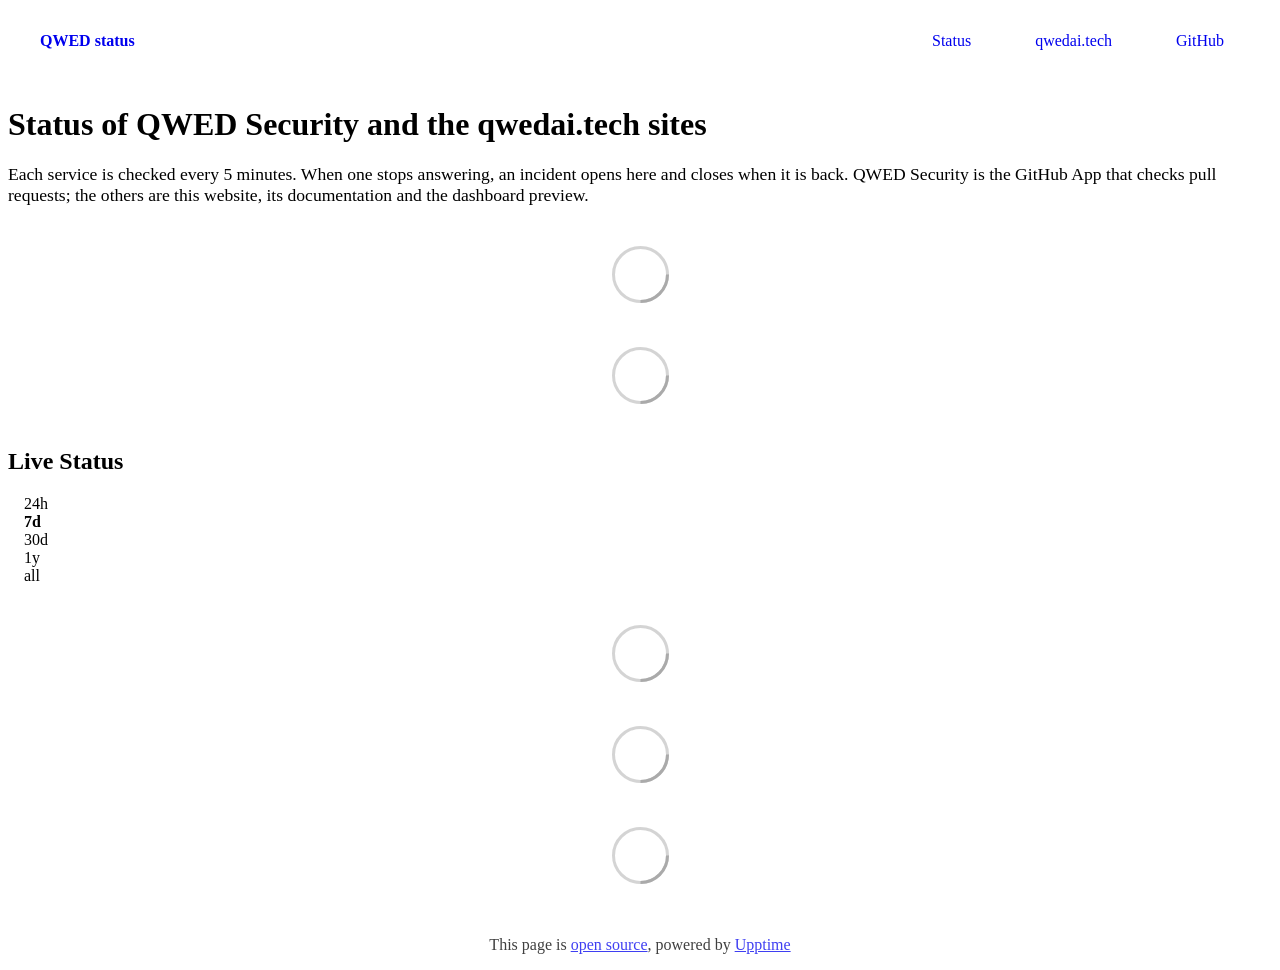
==== commit b644a4c9: "deploy: 5f21f9a6ba8b3a7e9f83d37980908f9fa97c8e9d" ====
--- a/index.html
+++ b/index.html
@@ -1,4 +1,4 @@
-<!DOCTYPE html> <html lang=en> <head> <meta charset=utf-8> <meta content="width=device-width,initial-scale=1" name=viewport> <meta content=#333333 name=theme-color> <base href=/ > <link href=manifest.json rel=manifest crossorigin=use-credentials> <script>__SAPPER__={baseUrl:"",preloaded:[void 0,{}]};if('serviceWorker' in navigator)navigator.serviceWorker.register('/service-worker.js');(function(){try{eval("async function x(){}");var main="/client/client.0ab525eb.js"}catch(e){main="/client/legacy/client.7cc7edc9.js"};var s=document.createElement("script");try{new Function("if(0)import('')")();s.src=main;s.type="module";s.crossOrigin="use-credentials";}catch(e){s.src="/client/shimport@2.0.5.js";s.setAttribute("data-main",main);}document.head.appendChild(s);}());</script> <link href=client/client-31a52aa5.css rel=stylesheet><link href=client/createOctokit-a85f76c7.css rel=stylesheet><link href=client/index-b0b6455a.css rel=stylesheet> <title>QWED status</title> <script>// If `prefers-color-scheme` is not supported, fall back to light mode.
+<!DOCTYPE html> <html lang=en> <head> <meta charset=utf-8> <meta content="width=device-width,initial-scale=1" name=viewport> <meta content=#333333 name=theme-color> <base href=/ > <link href=manifest.json rel=manifest crossorigin=use-credentials> <script>__SAPPER__={baseUrl:"",preloaded:[void 0,{}]};if('serviceWorker' in navigator)navigator.serviceWorker.register('/service-worker.js');(function(){try{eval("async function x(){}");var main="/client/client.dec26224.js"}catch(e){main="/client/legacy/client.ad236257.js"};var s=document.createElement("script");try{new Function("if(0)import('')")();s.src=main;s.type="module";s.crossOrigin="use-credentials";}catch(e){s.src="/client/shimport@2.0.5.js";s.setAttribute("data-main",main);}document.head.appendChild(s);}());</script> <link href=client/client-31a52aa5.css rel=stylesheet><link href=client/createOctokit-a85f76c7.css rel=stylesheet><link href=client/index-b0b6455a.css rel=stylesheet> <title>QWED status</title> <script>// If `prefers-color-scheme` is not supported, fall back to light mode.
       // In this case, light.css will be downloaded with `highest` priority.
       if (typeof window !== "undefined" && typeof document !== "undefined" && "matchMedia" in window && window.matchMedia('(prefers-color-scheme: dark)').media === 'not all') {
         document.documentElement.style.display = 'none';
@@ -6,7 +6,7 @@
           'beforeend',
           '<link rel="stylesheet" href={`${config.path}/themes/light.css`} onload="document.documentElement.style.display = \'\'">',
         );
-      } </script> <link href=https://status.qwedai.tech/themes/light.css rel=stylesheet media=(prefers-color-scheme:light)> <link href=https://status.qwedai.tech/themes/dark.css rel=stylesheet media=(prefers-color-scheme:dark)><link href=https://status.qwedai.tech/global.css rel=stylesheet><link href=https://raw.githubusercontent.com/upptime/upptime/master/assets/upptime-icon.svg rel=icon type=image/svg><link href=/logo-192.png rel=icon type=image/png> <link href=/client/client.0ab525eb.js rel=modulepreload as=script crossorigin=use-credentials><link href=/client/client-31a52aa5.css rel=preload as=style><link href=/client/index.e175df27.js rel=modulepreload as=script crossorigin=use-credentials><link href=/client/createOctokit.832df2cf.js rel=modulepreload as=script crossorigin=use-credentials><link href=/client/inject_styles.803b7e80.js rel=modulepreload as=script crossorigin=use-credentials><link href=/client/createOctokit-a85f76c7.css rel=preload as=style><link href=/client/index-b0b6455a.css rel=preload as=style></head> <body> <div id=sapper> <nav class=svelte-a08hsz><div class="svelte-a08hsz container"><div><a href=https://status.qwedai.tech class="svelte-a08hsz logo"><img alt="" class=svelte-a08hsz src=https://qwedai.tech/favicon.svg> <div>QWED status</div></a></div> <ul class=svelte-a08hsz><li><a href=/ class=svelte-a08hsz target=_self aria-current=page>Status</a> <li><a href=https://qwedai.tech class=svelte-a08hsz target=_self>qwedai.tech</a> <li><a href=https://github.com/QWED-AI/status class=svelte-a08hsz target=_self>GitHub</a> </li> </ul></div> </nav> <main class=container> <header class=svelte-ngkazm><h1>Status of QWED Security and the qwedai.tech sites</h1> <p class="svelte-ngkazm lead">Each service is checked every 5 minutes. When one stops answering, an incident opens here and closes when it is back. QWED Security is the GitHub App that checks pull requests; the others are this website, its documentation and the dashboard preview.</header> <section class=svelte-8lnl4f><div class="svelte-68jxue loading"><svg class=svelte-68jxue height=38 stroke=#aaa width=38 xmlns=http://www.w3.org/2000/svg><g fill=none fill-rule=evenodd><g stroke-width=2 transform="translate(1 1)"><circle cx=18 cy=18 r=18 stroke-opacity=.5></circle><path d="M36 18c0-9.94-8.06-18-18-18"><animateTransform attributeName=transform dur=1s from="0 18 18" repeatCount=indefinite to="360 18 18" type=rotate></animateTransform></path></g></g></svg></div> </section> <section class=svelte-8lnl4f><div class="svelte-68jxue loading"><svg class=svelte-68jxue height=38 stroke=#aaa width=38 xmlns=http://www.w3.org/2000/svg><g fill=none fill-rule=evenodd><g stroke-width=2 transform="translate(1 1)"><circle cx=18 cy=18 r=18 stroke-opacity=.5></circle><path d="M36 18c0-9.94-8.06-18-18-18"><animateTransform attributeName=transform dur=1s from="0 18 18" repeatCount=indefinite to="360 18 18" type=rotate></animateTransform></path></g></g></svg></div> </section> <div class="svelte-fqsq6s f changed"><h2>Live Status</h2> <form class="svelte-fqsq6s f r"><div><input class=svelte-fqsq6s id=data_day name=d type=radio value=day><label class=svelte-fqsq6s for=data_day>24h</label></div> <div><input class=svelte-fqsq6s id=data_week name=d type=radio value=week checked><label class=svelte-fqsq6s for=data_week>7d</label></div> <div><input class=svelte-fqsq6s id=data_month name=d type=radio value=month><label class=svelte-fqsq6s for=data_month>30d</label></div> <div><input class=svelte-fqsq6s id=data_year name=d type=radio value=year><label class=svelte-fqsq6s for=data_year>1y</label></div> <div><input class=svelte-fqsq6s id=data_all name=d type=radio value=all><label class=svelte-fqsq6s for=data_all>all</label></div></form></div> <section class="svelte-fqsq6s live-status"><div class="svelte-68jxue loading"><svg class=svelte-68jxue height=38 stroke=#aaa width=38 xmlns=http://www.w3.org/2000/svg><g fill=none fill-rule=evenodd><g stroke-width=2 transform="translate(1 1)"><circle cx=18 cy=18 r=18 stroke-opacity=.5></circle><path d="M36 18c0-9.94-8.06-18-18-18"><animateTransform attributeName=transform dur=1s from="0 18 18" repeatCount=indefinite to="360 18 18" type=rotate></animateTransform></path></g></g></svg></div> </section> <section><div class="svelte-68jxue loading"><svg class=svelte-68jxue height=38 stroke=#aaa width=38 xmlns=http://www.w3.org/2000/svg><g fill=none fill-rule=evenodd><g stroke-width=2 transform="translate(1 1)"><circle cx=18 cy=18 r=18 stroke-opacity=.5></circle><path d="M36 18c0-9.94-8.06-18-18-18"><animateTransform attributeName=transform dur=1s from="0 18 18" repeatCount=indefinite to="360 18 18" type=rotate></animateTransform></path></g></g></svg></div> </section> <section><div class="svelte-68jxue loading"><svg class=svelte-68jxue height=38 stroke=#aaa width=38 xmlns=http://www.w3.org/2000/svg><g fill=none fill-rule=evenodd><g stroke-width=2 transform="translate(1 1)"><circle cx=18 cy=18 r=18 stroke-opacity=.5></circle><path d="M36 18c0-9.94-8.06-18-18-18"><animateTransform attributeName=transform dur=1s from="0 18 18" repeatCount=indefinite to="360 18 18" type=rotate></animateTransform></path></g></g></svg></div></section></main> <footer class=svelte-jbr799><p>This page is <a href=https://github.com/QWED-AI/status>open source</a>, powered by <a href=https://upptime.js.org>Upptime</a></p> </footer></div> <script> try {
+      } </script> <link href=https://status.qwedai.tech/themes/light.css rel=stylesheet media=(prefers-color-scheme:light)> <link href=https://status.qwedai.tech/themes/dark.css rel=stylesheet media=(prefers-color-scheme:dark)><link href=https://status.qwedai.tech/global.css rel=stylesheet><link href=https://raw.githubusercontent.com/upptime/upptime/master/assets/upptime-icon.svg rel=icon type=image/svg><link href=/logo-192.png rel=icon type=image/png> <link href=/client/client.dec26224.js rel=modulepreload as=script crossorigin=use-credentials><link href=/client/client-31a52aa5.css rel=preload as=style><link href=/client/index.5eb50816.js rel=modulepreload as=script crossorigin=use-credentials><link href=/client/createOctokit.08d27a6f.js rel=modulepreload as=script crossorigin=use-credentials><link href=/client/inject_styles.803b7e80.js rel=modulepreload as=script crossorigin=use-credentials><link href=/client/createOctokit-a85f76c7.css rel=preload as=style><link href=/client/index-b0b6455a.css rel=preload as=style></head> <body> <div id=sapper> <nav class=svelte-a08hsz><div class="svelte-a08hsz container"><div><a href=https://status.qwedai.tech class="svelte-a08hsz logo"><img alt="" class=svelte-a08hsz src=https://qwedai.tech/favicon.svg> <div>QWED status</div></a></div> <ul class=svelte-a08hsz><li><a href=/ class=svelte-a08hsz target=_self aria-current=page>Status</a> <li><a href=https://qwedai.tech class=svelte-a08hsz target=_self>qwedai.tech</a> <li><a href=https://github.com/QWED-AI/status class=svelte-a08hsz target=_self>GitHub</a> </li> </ul></div> </nav> <main class=container> <header class=svelte-ngkazm><h1>Status of QWED Security and the qwedai.tech sites</h1> <p class="svelte-ngkazm lead">Each service is checked every 5 minutes. When one stops answering, an incident opens here and closes when it is back. QWED Security is the GitHub App that checks pull requests; the others are this website, its documentation and the dashboard preview.</header> <section class=svelte-8lnl4f><div class="svelte-68jxue loading"><svg class=svelte-68jxue height=38 stroke=#aaa width=38 xmlns=http://www.w3.org/2000/svg><g fill=none fill-rule=evenodd><g stroke-width=2 transform="translate(1 1)"><circle cx=18 cy=18 r=18 stroke-opacity=.5></circle><path d="M36 18c0-9.94-8.06-18-18-18"><animateTransform attributeName=transform dur=1s from="0 18 18" repeatCount=indefinite to="360 18 18" type=rotate></animateTransform></path></g></g></svg></div> </section> <section class=svelte-8lnl4f><div class="svelte-68jxue loading"><svg class=svelte-68jxue height=38 stroke=#aaa width=38 xmlns=http://www.w3.org/2000/svg><g fill=none fill-rule=evenodd><g stroke-width=2 transform="translate(1 1)"><circle cx=18 cy=18 r=18 stroke-opacity=.5></circle><path d="M36 18c0-9.94-8.06-18-18-18"><animateTransform attributeName=transform dur=1s from="0 18 18" repeatCount=indefinite to="360 18 18" type=rotate></animateTransform></path></g></g></svg></div> </section> <div class="svelte-fqsq6s f changed"><h2>Live Status</h2> <form class="svelte-fqsq6s f r"><div><input class=svelte-fqsq6s id=data_day name=d type=radio value=day><label class=svelte-fqsq6s for=data_day>24h</label></div> <div><input class=svelte-fqsq6s id=data_week name=d type=radio value=week checked><label class=svelte-fqsq6s for=data_week>7d</label></div> <div><input class=svelte-fqsq6s id=data_month name=d type=radio value=month><label class=svelte-fqsq6s for=data_month>30d</label></div> <div><input class=svelte-fqsq6s id=data_year name=d type=radio value=year><label class=svelte-fqsq6s for=data_year>1y</label></div> <div><input class=svelte-fqsq6s id=data_all name=d type=radio value=all><label class=svelte-fqsq6s for=data_all>all</label></div></form></div> <section class="svelte-fqsq6s live-status"><div class="svelte-68jxue loading"><svg class=svelte-68jxue height=38 stroke=#aaa width=38 xmlns=http://www.w3.org/2000/svg><g fill=none fill-rule=evenodd><g stroke-width=2 transform="translate(1 1)"><circle cx=18 cy=18 r=18 stroke-opacity=.5></circle><path d="M36 18c0-9.94-8.06-18-18-18"><animateTransform attributeName=transform dur=1s from="0 18 18" repeatCount=indefinite to="360 18 18" type=rotate></animateTransform></path></g></g></svg></div> </section> <section><div class="svelte-68jxue loading"><svg class=svelte-68jxue height=38 stroke=#aaa width=38 xmlns=http://www.w3.org/2000/svg><g fill=none fill-rule=evenodd><g stroke-width=2 transform="translate(1 1)"><circle cx=18 cy=18 r=18 stroke-opacity=.5></circle><path d="M36 18c0-9.94-8.06-18-18-18"><animateTransform attributeName=transform dur=1s from="0 18 18" repeatCount=indefinite to="360 18 18" type=rotate></animateTransform></path></g></g></svg></div> </section> <section><div class="svelte-68jxue loading"><svg class=svelte-68jxue height=38 stroke=#aaa width=38 xmlns=http://www.w3.org/2000/svg><g fill=none fill-rule=evenodd><g stroke-width=2 transform="translate(1 1)"><circle cx=18 cy=18 r=18 stroke-opacity=.5></circle><path d="M36 18c0-9.94-8.06-18-18-18"><animateTransform attributeName=transform dur=1s from="0 18 18" repeatCount=indefinite to="360 18 18" type=rotate></animateTransform></path></g></g></svg></div></section></main> <footer class=svelte-jbr799><p>This page is <a href=https://github.com/QWED-AI/status>open source</a>, powered by <a href=https://upptime.js.org>Upptime</a></p> </footer></div> <script> try {
         if (typeof window !== "undefined" && window.navigator && navigator.serviceWorker) {
           navigator.serviceWorker.getRegistrations().then(function (registrations) {
             for (let registration of registrations) {
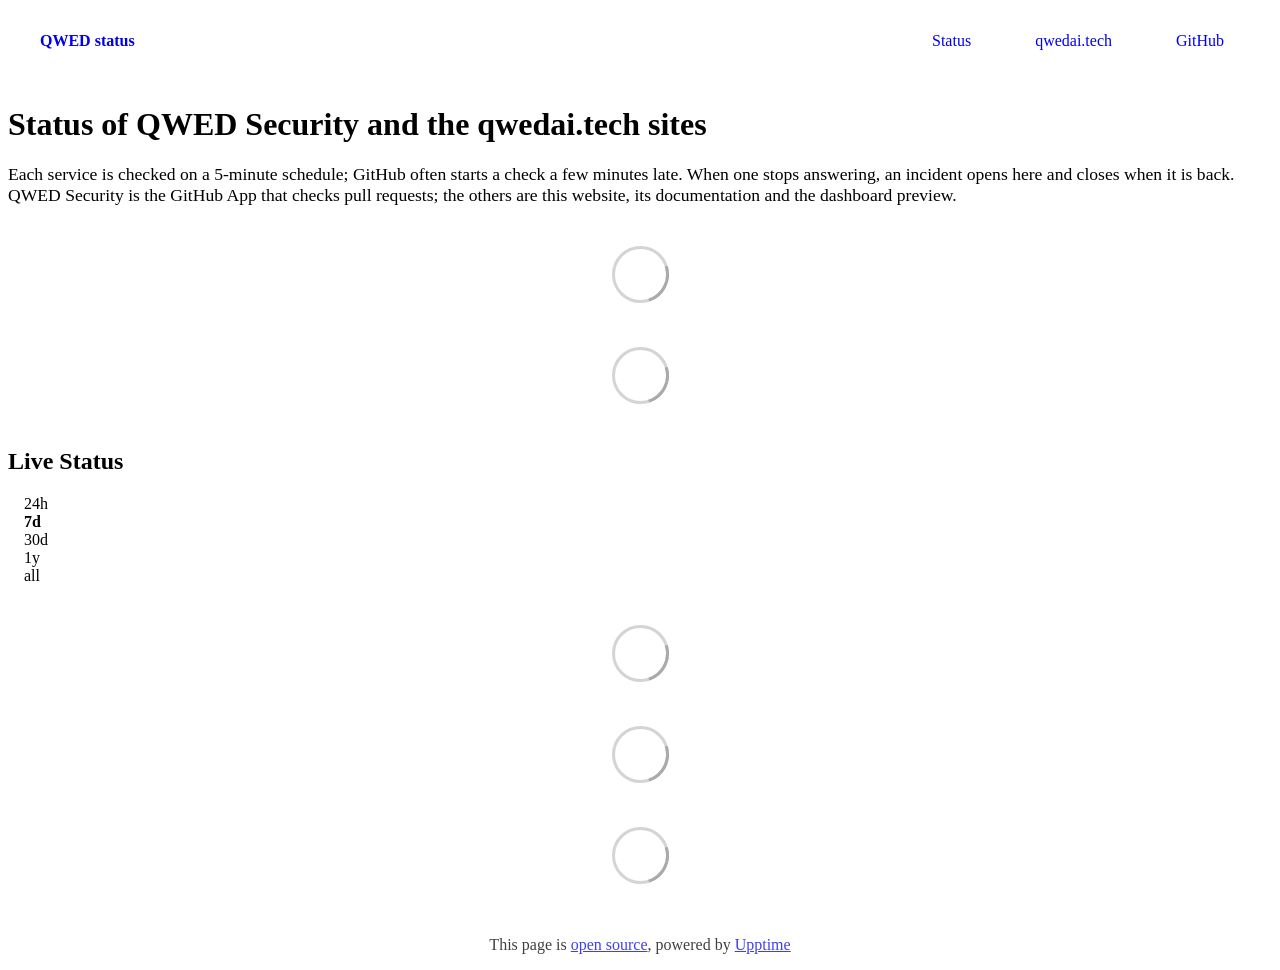
==== commit 396b3f28: "deploy: e3e98f02944040cf6be67bf2be0508b68a693ba9" ====
--- a/index.html
+++ b/index.html
@@ -1,12 +1,4 @@
-<!DOCTYPE html> <html lang=en> <head> <meta charset=utf-8> <meta content="width=device-width,initial-scale=1" name=viewport> <meta content=#333333 name=theme-color> <base href=/ > <link href=manifest.json rel=manifest crossorigin=use-credentials> <script>__SAPPER__={baseUrl:"",preloaded:[void 0,{}]};if('serviceWorker' in navigator)navigator.serviceWorker.register('/service-worker.js');(function(){try{eval("async function x(){}");var main="/client/client.dec26224.js"}catch(e){main="/client/legacy/client.ad236257.js"};var s=document.createElement("script");try{new Function("if(0)import('')")();s.src=main;s.type="module";s.crossOrigin="use-credentials";}catch(e){s.src="/client/shimport@2.0.5.js";s.setAttribute("data-main",main);}document.head.appendChild(s);}());</script> <link href=client/client-31a52aa5.css rel=stylesheet><link href=client/createOctokit-a85f76c7.css rel=stylesheet><link href=client/index-b0b6455a.css rel=stylesheet> <title>QWED status</title> <script>// If `prefers-color-scheme` is not supported, fall back to light mode.
-      // In this case, light.css will be downloaded with `highest` priority.
-      if (typeof window !== "undefined" && typeof document !== "undefined" && "matchMedia" in window && window.matchMedia('(prefers-color-scheme: dark)').media === 'not all') {
-        document.documentElement.style.display = 'none';
-        document.head.insertAdjacentHTML(
-          'beforeend',
-          '<link rel="stylesheet" href={`${config.path}/themes/light.css`} onload="document.documentElement.style.display = \'\'">',
-        );
-      } </script> <link href=https://status.qwedai.tech/themes/light.css rel=stylesheet media=(prefers-color-scheme:light)> <link href=https://status.qwedai.tech/themes/dark.css rel=stylesheet media=(prefers-color-scheme:dark)><link href=https://status.qwedai.tech/global.css rel=stylesheet><link href=https://raw.githubusercontent.com/upptime/upptime/master/assets/upptime-icon.svg rel=icon type=image/svg><link href=/logo-192.png rel=icon type=image/png> <link href=/client/client.dec26224.js rel=modulepreload as=script crossorigin=use-credentials><link href=/client/client-31a52aa5.css rel=preload as=style><link href=/client/index.5eb50816.js rel=modulepreload as=script crossorigin=use-credentials><link href=/client/createOctokit.08d27a6f.js rel=modulepreload as=script crossorigin=use-credentials><link href=/client/inject_styles.803b7e80.js rel=modulepreload as=script crossorigin=use-credentials><link href=/client/createOctokit-a85f76c7.css rel=preload as=style><link href=/client/index-b0b6455a.css rel=preload as=style></head> <body> <div id=sapper> <nav class=svelte-a08hsz><div class="svelte-a08hsz container"><div><a href=https://status.qwedai.tech class="svelte-a08hsz logo"><img alt="" class=svelte-a08hsz src=https://qwedai.tech/favicon.svg> <div>QWED status</div></a></div> <ul class=svelte-a08hsz><li><a href=/ class=svelte-a08hsz target=_self aria-current=page>Status</a> <li><a href=https://qwedai.tech class=svelte-a08hsz target=_self>qwedai.tech</a> <li><a href=https://github.com/QWED-AI/status class=svelte-a08hsz target=_self>GitHub</a> </li> </ul></div> </nav> <main class=container> <header class=svelte-ngkazm><h1>Status of QWED Security and the qwedai.tech sites</h1> <p class="svelte-ngkazm lead">Each service is checked every 5 minutes. When one stops answering, an incident opens here and closes when it is back. QWED Security is the GitHub App that checks pull requests; the others are this website, its documentation and the dashboard preview.</header> <section class=svelte-8lnl4f><div class="svelte-68jxue loading"><svg class=svelte-68jxue height=38 stroke=#aaa width=38 xmlns=http://www.w3.org/2000/svg><g fill=none fill-rule=evenodd><g stroke-width=2 transform="translate(1 1)"><circle cx=18 cy=18 r=18 stroke-opacity=.5></circle><path d="M36 18c0-9.94-8.06-18-18-18"><animateTransform attributeName=transform dur=1s from="0 18 18" repeatCount=indefinite to="360 18 18" type=rotate></animateTransform></path></g></g></svg></div> </section> <section class=svelte-8lnl4f><div class="svelte-68jxue loading"><svg class=svelte-68jxue height=38 stroke=#aaa width=38 xmlns=http://www.w3.org/2000/svg><g fill=none fill-rule=evenodd><g stroke-width=2 transform="translate(1 1)"><circle cx=18 cy=18 r=18 stroke-opacity=.5></circle><path d="M36 18c0-9.94-8.06-18-18-18"><animateTransform attributeName=transform dur=1s from="0 18 18" repeatCount=indefinite to="360 18 18" type=rotate></animateTransform></path></g></g></svg></div> </section> <div class="svelte-fqsq6s f changed"><h2>Live Status</h2> <form class="svelte-fqsq6s f r"><div><input class=svelte-fqsq6s id=data_day name=d type=radio value=day><label class=svelte-fqsq6s for=data_day>24h</label></div> <div><input class=svelte-fqsq6s id=data_week name=d type=radio value=week checked><label class=svelte-fqsq6s for=data_week>7d</label></div> <div><input class=svelte-fqsq6s id=data_month name=d type=radio value=month><label class=svelte-fqsq6s for=data_month>30d</label></div> <div><input class=svelte-fqsq6s id=data_year name=d type=radio value=year><label class=svelte-fqsq6s for=data_year>1y</label></div> <div><input class=svelte-fqsq6s id=data_all name=d type=radio value=all><label class=svelte-fqsq6s for=data_all>all</label></div></form></div> <section class="svelte-fqsq6s live-status"><div class="svelte-68jxue loading"><svg class=svelte-68jxue height=38 stroke=#aaa width=38 xmlns=http://www.w3.org/2000/svg><g fill=none fill-rule=evenodd><g stroke-width=2 transform="translate(1 1)"><circle cx=18 cy=18 r=18 stroke-opacity=.5></circle><path d="M36 18c0-9.94-8.06-18-18-18"><animateTransform attributeName=transform dur=1s from="0 18 18" repeatCount=indefinite to="360 18 18" type=rotate></animateTransform></path></g></g></svg></div> </section> <section><div class="svelte-68jxue loading"><svg class=svelte-68jxue height=38 stroke=#aaa width=38 xmlns=http://www.w3.org/2000/svg><g fill=none fill-rule=evenodd><g stroke-width=2 transform="translate(1 1)"><circle cx=18 cy=18 r=18 stroke-opacity=.5></circle><path d="M36 18c0-9.94-8.06-18-18-18"><animateTransform attributeName=transform dur=1s from="0 18 18" repeatCount=indefinite to="360 18 18" type=rotate></animateTransform></path></g></g></svg></div> </section> <section><div class="svelte-68jxue loading"><svg class=svelte-68jxue height=38 stroke=#aaa width=38 xmlns=http://www.w3.org/2000/svg><g fill=none fill-rule=evenodd><g stroke-width=2 transform="translate(1 1)"><circle cx=18 cy=18 r=18 stroke-opacity=.5></circle><path d="M36 18c0-9.94-8.06-18-18-18"><animateTransform attributeName=transform dur=1s from="0 18 18" repeatCount=indefinite to="360 18 18" type=rotate></animateTransform></path></g></g></svg></div></section></main> <footer class=svelte-jbr799><p>This page is <a href=https://github.com/QWED-AI/status>open source</a>, powered by <a href=https://upptime.js.org>Upptime</a></p> </footer></div> <script> try {
+<!DOCTYPE html> <html lang=en> <head> <meta charset=utf-8> <meta content="width=device-width,initial-scale=1" name=viewport> <meta content=#333333 name=theme-color> <base href=/ > <link href=manifest.json rel=manifest crossorigin=use-credentials> <script>__SAPPER__={baseUrl:"",preloaded:[void 0,{}]};if('serviceWorker' in navigator)navigator.serviceWorker.register('/service-worker.js');(function(){try{eval("async function x(){}");var main="/client/client.1967af91.js"}catch(e){main="/client/legacy/client.e862c213.js"};var s=document.createElement("script");try{new Function("if(0)import('')")();s.src=main;s.type="module";s.crossOrigin="use-credentials";}catch(e){s.src="/client/shimport@2.0.5.js";s.setAttribute("data-main",main);}document.head.appendChild(s);}());</script> <link href=client/client-31a52aa5.css rel=stylesheet><link href=client/createOctokit-a85f76c7.css rel=stylesheet><link href=client/index-b0b6455a.css rel=stylesheet> <title>QWED status</title><link href=https://status.qwedai.tech/qwed.css rel=stylesheet><link href=https://status.qwedai.tech/global.css rel=stylesheet><link href=https://qwedai.tech/favicon.svg rel=icon type=image/svg><link href=https://qwedai.tech/apple-touch-icon.png rel=icon type=image/png> <link href=/client/client.1967af91.js rel=modulepreload as=script crossorigin=use-credentials><link href=/client/client-31a52aa5.css rel=preload as=style><link href=/client/index.fa6a3de1.js rel=modulepreload as=script crossorigin=use-credentials><link href=/client/createOctokit.45e6d5d1.js rel=modulepreload as=script crossorigin=use-credentials><link href=/client/inject_styles.803b7e80.js rel=modulepreload as=script crossorigin=use-credentials><link href=/client/createOctokit-a85f76c7.css rel=preload as=style><link href=/client/index-b0b6455a.css rel=preload as=style></head> <body> <div id=sapper> <nav class=svelte-a08hsz><div class="svelte-a08hsz container"><div><a href=https://status.qwedai.tech class="svelte-a08hsz logo"><img alt="" class=svelte-a08hsz src=https://qwedai.tech/favicon.svg> <div>QWED status</div></a></div> <ul class=svelte-a08hsz><li><a href=/ class=svelte-a08hsz target=_self aria-current=page>Status</a> <li><a href=https://qwedai.tech class=svelte-a08hsz target=_self>qwedai.tech</a> <li><a href=https://github.com/QWED-AI/status class=svelte-a08hsz target=_self>GitHub</a> </li> </ul></div> </nav> <main class=container> <header class=svelte-ngkazm><h1>Status of QWED Security and the qwedai.tech sites</h1> <p class="svelte-ngkazm lead">Each service is checked on a 5-minute schedule; GitHub often starts a check a few minutes late. When one stops answering, an incident opens here and closes when it is back. QWED Security is the GitHub App that checks pull requests; the others are this website, its documentation and the dashboard preview.</header> <section class=svelte-8lnl4f><div class="svelte-68jxue loading"><svg class=svelte-68jxue height=38 stroke=#aaa width=38 xmlns=http://www.w3.org/2000/svg><g fill=none fill-rule=evenodd><g stroke-width=2 transform="translate(1 1)"><circle cx=18 cy=18 r=18 stroke-opacity=.5></circle><path d="M36 18c0-9.94-8.06-18-18-18"><animateTransform attributeName=transform dur=1s from="0 18 18" repeatCount=indefinite to="360 18 18" type=rotate></animateTransform></path></g></g></svg></div> </section> <section class=svelte-8lnl4f><div class="svelte-68jxue loading"><svg class=svelte-68jxue height=38 stroke=#aaa width=38 xmlns=http://www.w3.org/2000/svg><g fill=none fill-rule=evenodd><g stroke-width=2 transform="translate(1 1)"><circle cx=18 cy=18 r=18 stroke-opacity=.5></circle><path d="M36 18c0-9.94-8.06-18-18-18"><animateTransform attributeName=transform dur=1s from="0 18 18" repeatCount=indefinite to="360 18 18" type=rotate></animateTransform></path></g></g></svg></div> </section> <div class="svelte-fqsq6s f changed"><h2>Live Status</h2> <form class="svelte-fqsq6s f r"><div><input class=svelte-fqsq6s id=data_day name=d type=radio value=day><label class=svelte-fqsq6s for=data_day>24h</label></div> <div><input class=svelte-fqsq6s id=data_week name=d type=radio value=week checked><label class=svelte-fqsq6s for=data_week>7d</label></div> <div><input class=svelte-fqsq6s id=data_month name=d type=radio value=month><label class=svelte-fqsq6s for=data_month>30d</label></div> <div><input class=svelte-fqsq6s id=data_year name=d type=radio value=year><label class=svelte-fqsq6s for=data_year>1y</label></div> <div><input class=svelte-fqsq6s id=data_all name=d type=radio value=all><label class=svelte-fqsq6s for=data_all>all</label></div></form></div> <section class="svelte-fqsq6s live-status"><div class="svelte-68jxue loading"><svg class=svelte-68jxue height=38 stroke=#aaa width=38 xmlns=http://www.w3.org/2000/svg><g fill=none fill-rule=evenodd><g stroke-width=2 transform="translate(1 1)"><circle cx=18 cy=18 r=18 stroke-opacity=.5></circle><path d="M36 18c0-9.94-8.06-18-18-18"><animateTransform attributeName=transform dur=1s from="0 18 18" repeatCount=indefinite to="360 18 18" type=rotate></animateTransform></path></g></g></svg></div> </section> <section><div class="svelte-68jxue loading"><svg class=svelte-68jxue height=38 stroke=#aaa width=38 xmlns=http://www.w3.org/2000/svg><g fill=none fill-rule=evenodd><g stroke-width=2 transform="translate(1 1)"><circle cx=18 cy=18 r=18 stroke-opacity=.5></circle><path d="M36 18c0-9.94-8.06-18-18-18"><animateTransform attributeName=transform dur=1s from="0 18 18" repeatCount=indefinite to="360 18 18" type=rotate></animateTransform></path></g></g></svg></div> </section> <section><div class="svelte-68jxue loading"><svg class=svelte-68jxue height=38 stroke=#aaa width=38 xmlns=http://www.w3.org/2000/svg><g fill=none fill-rule=evenodd><g stroke-width=2 transform="translate(1 1)"><circle cx=18 cy=18 r=18 stroke-opacity=.5></circle><path d="M36 18c0-9.94-8.06-18-18-18"><animateTransform attributeName=transform dur=1s from="0 18 18" repeatCount=indefinite to="360 18 18" type=rotate></animateTransform></path></g></g></svg></div></section></main> <footer class=svelte-jbr799><p>This page is <a href=https://github.com/QWED-AI/status>open source</a>, powered by <a href=https://upptime.js.org>Upptime</a></p> </footer></div> <script> try {
         if (typeof window !== "undefined" && window.navigator && navigator.serviceWorker) {
           navigator.serviceWorker.getRegistrations().then(function (registrations) {
             for (let registration of registrations) {
